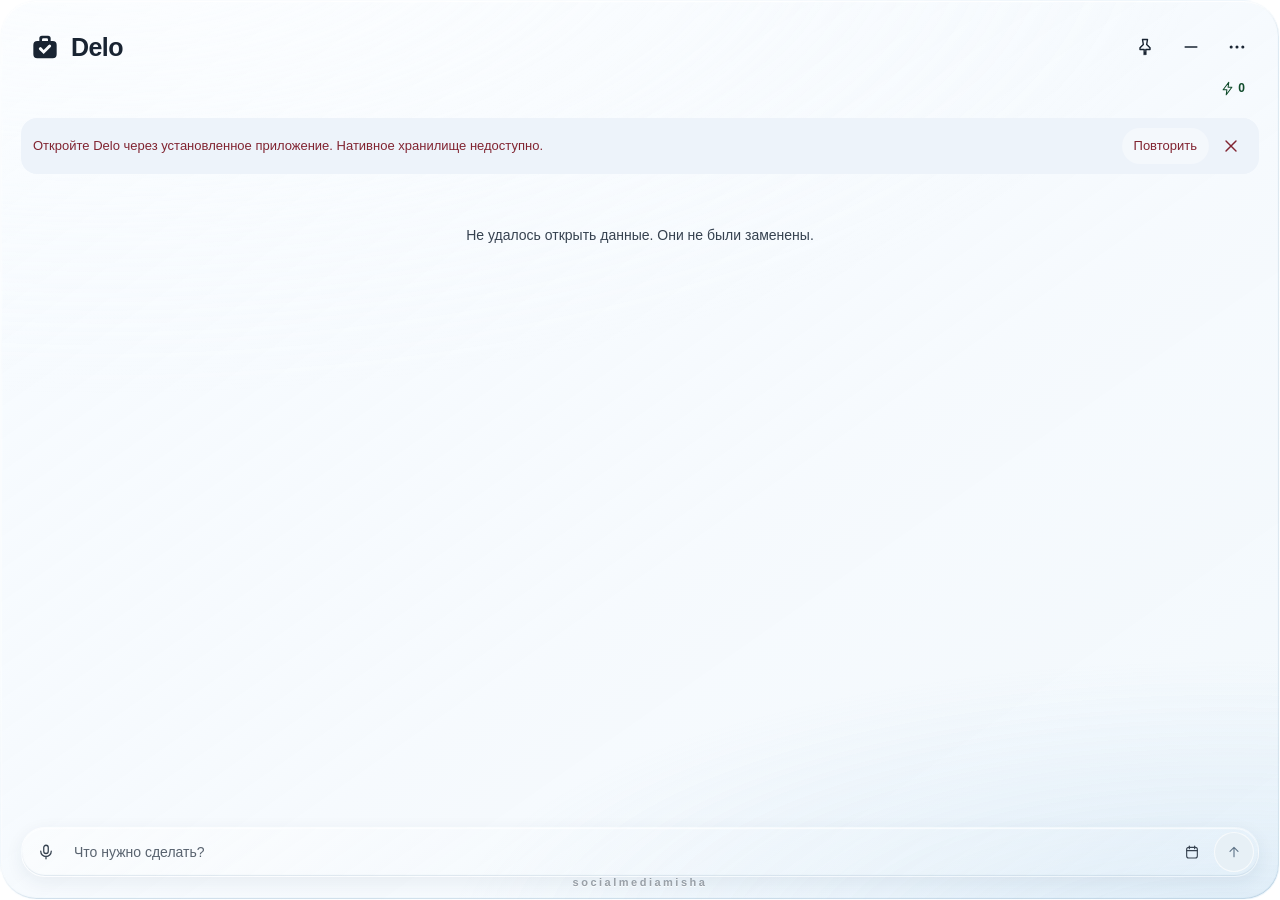
==== app/ui/index.html @ 3e01053a "Update the standalone build from inside the app (0.3.7) The Update button in settings now checks the" ====
<!doctype html>
<html lang="ru"><head><meta charset="utf-8"><meta name="viewport" content="width=device-width,initial-scale=1"><meta http-equiv="Content-Security-Policy" content="default-src 'self'; script-src 'self'; style-src 'self' 'unsafe-inline'; img-src 'self' data:; connect-src 'none'; object-src 'none'"><title>Delo</title><link rel="stylesheet" href="base.css"><link rel="stylesheet" href="task-controls.css"><link rel="stylesheet" href="app.css"></head><body>
<svg class="symbols" xmlns="http://www.w3.org/2000/svg" aria-hidden="true"><defs>
<symbol id="i-pin" viewBox="0 0 24 24"><path d="m9 3 6 0-1 6 4 4v2h-5v6l-1-2-1 2v-6H6v-2l4-4z"/></symbol><symbol id="i-unpin" viewBox="0 0 24 24"><path d="m9 3 6 0-1 6 4 4v2h-5v6l-1-2-1 2v-6H6v-2l4-4z"/><path d="M3.5 3.5l17 17"/></symbol>
<symbol id="i-plus" viewBox="0 0 24 24"><path d="M12 5v14M5 12h14"/></symbol>
<symbol id="i-play" viewBox="0 0 24 24"><path d="m9 5 10 7-10 7z"/></symbol>
<symbol id="i-pause" viewBox="0 0 24 24"><path d="M9 5v14M15 5v14"/></symbol>
<symbol id="i-stop" viewBox="0 0 24 24"><rect x="6" y="6" width="12" height="12" rx="1.5"/></symbol><symbol id="i-calendar" viewBox="0 0 24 24"><rect x="4" y="5" width="16" height="16" rx="3"/><path d="M8 3v4m8-4v4M4 10h16"/></symbol><symbol id="i-edit" viewBox="0 0 24 24"><path d="m15 4 5 5M4 20l5-1L20 8a2 2 0 0 0-4-4L5 15z"/></symbol><symbol id="i-trash" viewBox="0 0 24 24"><path d="M4 6h16M9 6V3h6v3M6 6l1 15h10l1-15M10 10v7m4-7v7"/></symbol><symbol id="i-check" viewBox="0 0 24 24"><path d="m5 12 4 4L19 6"/></symbol>
<symbol id="i-settings" viewBox="0 0 24 24"><path d="M4 7h7m4 0h5M4 17h5m4 0h7M13 4v6M9 14v6"/></symbol><symbol id="i-archive" viewBox="0 0 24 24"><path d="M4 8h16v12H4zM3 4h18v4H3M9 12h6"/></symbol>
<symbol id="i-more" viewBox="0 0 24 24"><circle cx="5" cy="12" r="1"/><circle cx="12" cy="12" r="1"/><circle cx="19" cy="12" r="1"/></symbol>
<symbol id="i-close" viewBox="0 0 24 24"><path d="m6 6 12 12M18 6 6 18"/></symbol>
<symbol id="i-arrow" viewBox="0 0 24 24"><path d="M12 19V5m-6 6 6-6 6 6"/></symbol>
<symbol id="i-sun" viewBox="0 0 24 24"><circle cx="12" cy="12" r="4"/><path d="M12 2v2m0 16v2M2 12h2m16 0h2M5 5l1 1m12 12 1 1M5 19l1-1M18 6l1-1"/></symbol>
<symbol id="i-moon" viewBox="0 0 24 24"><path d="M20 15A9 9 0 0 1 9 4a9 9 0 1 0 11 11Z"/></symbol>
<symbol id="i-bolt" viewBox="0 0 24 24"><path d="m14 2-9 12h6l-1 8 9-12h-6z"/></symbol>
<symbol id="i-chevron" viewBox="0 0 24 24"><path d="m6 9 6 6 6-6"/></symbol>
<symbol id="i-mic" viewBox="0 0 24 24"><rect x="9" y="3" width="6" height="11" rx="3"/><path d="M5 11a7 7 0 0 0 14 0M12 18v3"/></symbol>
<symbol id="i-timer" viewBox="0 0 24 24"><circle cx="12" cy="13.5" r="7.5"/><path d="M12 9.5v4l2.5 2M9.5 3h5M12 3v3"/></symbol>
<symbol id="i-minimize" viewBox="0 0 24 24"><path d="M5 12h14"/></symbol>
<symbol id="i-mark" viewBox="0 0 96 96"><path fill="currentColor" stroke="none" fill-rule="evenodd" d="M31 30V22q0-8 8-8h18q8 0 8 8v8h6q12 0 12 12v28q0 12-12 12H25q-12 0-12-12V42q0-12 12-12zm8 0v-4q0-4 4-4h10q4 0 4 4v4zm-8.18 26.18L44 69.36l21.18-21.18a4.5 4.5 0 0 0-6.36-6.36L44 56.64l-6.82-6.82a4.5 4.5 0 0 0-6.36 6.36z"/></symbol>
</defs></svg>

<main class="widget" id="widget" aria-label="Delo"><span class="quick-drag-zone quick-drag-top" data-label="moveQuick"></span><span class="quick-drag-zone quick-drag-right" data-label="moveQuick"></span><span class="quick-drag-zone quick-drag-bottom" data-label="moveQuick"></span><span class="quick-drag-zone quick-drag-left" data-label="moveQuick"></span>
<header class="widget-head" id="drag-handle"><h1><span class="lockup"><svg class="mark" aria-hidden="true"><use href="#i-mark"/></svg><b>Delo</b></span></h1><div class="head-actions"><button class="round" id="pin" data-label="pin" aria-pressed="false"><svg><use href="#i-pin"/></svg></button><button class="round" id="hide-widget" data-label="hide"><svg><use href="#i-minimize"/></svg></button><button class="round" id="settings-open" data-label="appMenu" aria-haspopup="menu" aria-expanded="false"><svg><use href="#i-more"/></svg></button></div></header>
<div class="subhead"><span id="today"></span><button class="reputation" id="reputation" data-label="reputation"><svg><use href="#i-bolt"/></svg><span id="score">0</span></button></div>
<div class="error" id="error" role="alert" hidden><span id="error-text"></span><button id="retry" data-text="retry"></button><button id="restore-backup" data-text="restoreBackup" hidden></button><button id="error-close" class="round" data-label="close"><svg><use href="#i-close"/></svg></button></div>
<div class="task-scroll" id="task-scroll"><p class="empty" id="empty" data-text="loading"></p></div>
<div id="undo-bar" class="undo-bar" hidden><span class="undo-countdown" role="timer"><svg viewBox="0 0 36 36" aria-hidden="true"><circle class="undo-track" cx="18" cy="18" r="15"/><circle id="undo-arc" cx="18" cy="18" r="15" pathLength="100"/></svg><span id="undo-seconds"></span></span><span class="undo-copy"><span id="undo-text"></span><span id="undo-hint"></span></span><button id="undo-delete" data-text="undo"></button></div>
<form class="inline-entry" id="entry"><label class="sr-only" for="task-input" data-text="newTask"></label><button class="entry-mic" id="voice-input" type="button" data-label="voice"><svg><use href="#i-mic"/></svg></button><textarea id="task-input" rows="1" maxlength="4000" data-placeholder="placeholder" autocomplete="off"></textarea><span id="due-hint" hidden><span id="due-hint-text" role="status"></span><button type="button" id="due-hint-clear" data-label="dueCancel"><svg><use href="#i-close"/></svg></button></span><span id="voice-status" hidden><span id="voice-message" role="status"></span><span id="voice-timer" aria-hidden="true"></span></span><button class="add" type="button" id="new-with-date" data-label="date"><svg><use href="#i-calendar"/></svg></button><button class="add send" id="add-task" data-label="add" disabled><svg><use href="#i-arrow"/></svg></button><button class="add" id="voice-cancel" type="button" data-label="cancel" hidden><svg><use href="#i-close"/></svg></button></form>
<div class="status sr-only" id="status" role="status" aria-live="polite"></div>
<div class="engraving" aria-hidden="true">socialmediamisha</div>
</main>
<dialog id="editor" aria-labelledby="editor-title"><form id="editor-form" class="capture-surface"><div class="capture-head"><h2 id="editor-title"></h2><button class="round" type="button" data-close data-label="close"><svg><use href="#i-close"/></svg></button></div><label class="sr-only" for="editor-input" data-text="taskTitle"></label><textarea id="editor-input" rows="2" maxlength="4000" required data-placeholder="placeholder"></textarea><div class="date-editor"><label for="due-input" data-text="date"></label><input id="due-input" type="date" min="1900-01-01" max="9999-12-31"><label for="time-input"><span data-text="timeShort"></span><span data-text="optional"></span></label><input id="time-input" type="time"><div class="date-presets"><button type="button" data-days="0" data-text="today"></button><button type="button" data-days="1" data-text="tomorrow"></button><button type="button" id="clear-date" data-text="noDate"></button></div><p id="zone-hint"></p></div><p class="error editor-error" id="editor-error" role="alert" hidden></p><div class="capture-foot"><span class="editor-shortcuts"><span data-text="enterSaveHint"></span><span data-text="enterNewlineHint"></span></span><button class="save" id="editor-save" data-text="save"></button></div></form></dialog>
<div id="app-menu" popover="manual" role="menu" data-label="actions"><button role="menuitem" type="button" id="open-archive"><svg aria-hidden="true"><use href="#i-archive"/></svg><span data-text="archive"></span></button><button role="menuitem" type="button" id="open-trash"><svg aria-hidden="true"><use href="#i-trash"/></svg><span data-text="trash"></span></button><button role="menuitem" type="button" id="open-time"><svg aria-hidden="true"><use href="#i-timer"/></svg><span data-text="timeSheet"></span></button><button role="menuitem" type="button" id="open-settings"><svg aria-hidden="true"><use href="#i-settings"/></svg><span data-text="settings"></span></button></div><div id="task-menu" popover="manual" role="menu" data-label="actions"><button role="menuitem" data-action="edit"><svg aria-hidden="true"><use href="#i-edit"/></svg><span data-text="edit"></span></button><button role="menuitem" data-action="date"><svg aria-hidden="true"><use href="#i-calendar"/></svg><span data-text="date"></span></button><button role="menuitem" data-action="work"><svg aria-hidden="true"><use href="#i-play"/></svg><span data-text="work"></span></button><button role="menuitem" data-action="pin" id="menu-pin"><svg aria-hidden="true"><use href="#i-pin"/></svg><span data-text="pinTask"></span></button><button role="menuitem" data-action="archive"><svg aria-hidden="true"><use href="#i-archive"/></svg><span data-text="archiveTask"></span></button></div>
<dialog id="settings" aria-labelledby="settings-title"><form class="trash-surface" id="settings-form"><div class="capture-head"><h2 id="settings-title" data-text="settings"></h2><button type="button" class="round" data-close data-label="close"><svg><use href="#i-close"/></svg></button></div><div class="settings-fields">
<label><span data-text="language"></span><span class="select-shell"><select name="language"><option value="ru">Русский</option><option value="uk">Українська</option><option value="en">English</option></select><svg class="select-chevron" aria-hidden="true"><use href="#i-chevron"/></svg></span></label>
<label><span data-text="theme"></span><span class="select-shell"><select name="theme"><option value="system" data-text="system"></option><option value="light" data-text="light"></option><option value="dark" data-text="dark"></option></select><svg class="select-chevron" aria-hidden="true"><use href="#i-chevron"/></svg></span></label>
<div class="settings-check-grid"><label class="check"><input type="checkbox" name="completionSound"><span data-text="completionSound"></span></label><label class="check"><input type="checkbox" name="overdueSound"><span data-text="overdueSound"></span></label><label class="check"><input type="checkbox" name="reducedMotion"><span data-text="reducedMotion"></span></label><label class="check"><input type="checkbox" name="autostart"><span data-text="autostart"></span></label><label class="check"><input type="checkbox" name="checkUpdates"><span data-text="checkUpdates"></span></label></div><p class="settings-data-status" id="startup-status" role="status" data-text="startupBlocked" hidden></p><p class="settings-data-status" id="update-status" role="status" hidden><span id="update-text"></span> <button type="button" class="link-button" id="open-release" data-text="updateInstall" hidden></button><progress id="update-progress" class="update-progress" max="100" value="0" hidden></progress></p>
<label><span data-text="remindAsk"></span><span class="select-shell"><select name="remindMinutes"><option value="5" data-text="remind5"></option><option value="15" data-text="remind15"></option><option value="30" data-text="remind30"></option><option value="60" data-text="remind60"></option><option value="0" data-text="remindNever"></option></select><svg class="select-chevron" aria-hidden="true"><use href="#i-chevron"/></svg></span></label>
<label><span data-text="idleAsk"></span><span class="select-shell"><select name="idleMinutes"><option value="5" data-text="idle5"></option><option value="15" data-text="idle15"></option><option value="30" data-text="idle30"></option><option value="60" data-text="idle60"></option><option value="0" data-text="idleNever"></option></select><svg class="select-chevron" aria-hidden="true"><use href="#i-chevron"/></svg></span></label>
<label><span data-text="autoArchive"></span><span class="select-shell"><select name="autoArchive"><option value="all" data-text="all"></option><option value="dated" data-text="dated"></option><option value="undated" data-text="undated"></option><option value="off" data-text="off"></option></select><svg class="select-chevron" aria-hidden="true"><use href="#i-chevron"/></svg></span></label><label><span data-text="archiveDays"></span><span class="select-shell"><select name="archiveDays"><option value="1">1</option><option value="7">7</option><option value="30">30</option><option value="90">90</option></select><svg class="select-chevron" aria-hidden="true"><use href="#i-chevron"/></svg></span></label>
<label><span data-text="listShortcut"></span><input name="listShortcut" class="shortcut-recorder" readonly required aria-describedby="shortcut-hint"></label><label><span data-text="quickShortcut"></span><input name="quickShortcut" class="shortcut-recorder" readonly required aria-describedby="shortcut-hint"></label><label><span data-text="timerShortcut"></span><input name="timerShortcut" class="shortcut-recorder" data-optional readonly aria-describedby="timer-shortcut-hint"></label><p class="shortcut-hint" id="timer-shortcut-hint" data-text="timerShortcutHint"></p><p class="shortcut-hint" id="shortcut-hint" data-text="shortcutHint"></p>
<div class="settings-data" role="group" aria-labelledby="data-title"><span id="data-title" data-text="dataTitle"></span><div class="settings-data-actions"><button type="button" id="export-data" data-text="exportData"></button><button type="button" id="import-data" data-text="importData"></button></div><input type="file" id="import-file" accept=".json,application/json" hidden><p class="settings-data-status" id="data-status" role="status" hidden></p></div>
<p class="settings-data-status"><button type="button" class="link-button" id="open-privacy" data-text="privacyPolicy"></button></p></div><p class="error" id="settings-error" role="alert" hidden></p><div class="capture-foot"><button class="save" data-text="closeSheet"></button></div></form></dialog>
<dialog id="collection" aria-labelledby="collection-title"><div class="trash-surface"><div class="capture-head"><h2 id="collection-title"></h2><button class="round" data-close data-label="close"><svg><use href="#i-close"/></svg></button></div><label class="sr-only" for="collection-search" data-text="search"></label><input id="collection-search" type="search" maxlength="200" autocomplete="off" spellcheck="false" data-placeholder="search"><p class="trash-note" id="collection-note"></p><div id="collection-list"></div><div class="collection-foot" id="collection-foot" hidden><button type="button" id="clear-trash" data-text="clearTrash"></button></div></div></dialog>
<dialog id="history" aria-labelledby="history-title"><div class="trash-surface"><div class="capture-head"><h2 id="history-title" data-text="reputation"></h2><button class="round" data-close data-label="close"><svg><use href="#i-close"/></svg></button></div><dl class="reputation-rules"><div><dt data-text="repOnTime"></dt><dd class="gain">+5</dd></div><div><dt data-text="repLate"></dt><dd class="gain">+2</dd></div><div><dt data-text="repOverdue"></dt><dd class="loss">&minus;2</dd></div><div><dt data-text="repOverdueWeek"></dt><dd class="loss">&minus;1</dd></div><div><dt data-text="repUndo"></dt><dd class="neutral" data-text="repUndoValue"></dd></div></dl><div id="history-list"></div></div></dialog>
<dialog id="time-sheet" aria-labelledby="time-title"><div class="trash-surface"><div class="capture-head"><h2 id="time-title" data-text="timeSheet"></h2><button class="round" data-close data-label="close"><svg><use href="#i-close"/></svg></button></div><div class="time-totals"><div class="time-total"><span data-text="today"></span><b id="time-today"></b></div><div class="time-total"><span data-text="week"></span><b id="time-week"></b></div></div><div id="time-list"></div><p class="trash-note" id="time-before" hidden></p></div></dialog>
<dialog id="confirmation" aria-labelledby="confirmation-title"><div class="trash-surface confirm-surface"><div class="capture-head"><h2 id="confirmation-title" data-text="confirmAction"></h2><button class="round" type="button" id="confirmation-close" data-label="close"><svg><use href="#i-close"/></svg></button></div><p id="confirmation-message"></p><div class="confirm-actions"><button type="button" id="confirmation-cancel" data-text="cancel"></button><button type="button" id="confirmation-accept"></button></div></div></dialog>
<script type="module" src="app.mjs"></script></body></html>
---- app/ui/base.css ----
:root{font-family:'Segoe UI Variable','Segoe UI',sans-serif;color:#192432;background:#f7f8fa;font-synthesis:none;--ink:#192432;--muted:#364250;--success:#104b2b;--danger:#812431;--focus:#005fcc;--line:#21324718;--small-surface:#ffffff5c;--popover:#edf3fa}
*{box-sizing:border-box}body{margin:0}button,input,textarea{font:inherit}button{cursor:pointer;color:inherit}button,a,input{ -webkit-tap-highlight-color:transparent}svg{width:20px;height:20px;fill:none;stroke:currentColor;stroke-width:1.7;stroke-linecap:round;stroke-linejoin:round;flex-shrink:0}.symbols{position:absolute;width:0;height:0;overflow:hidden}button{border:0}button:focus-visible,a:focus-visible{outline:3px solid var(--focus);outline-offset:4px}button:disabled{opacity:.4;cursor:default}a{color:inherit}.presentation{max-width:1440px;margin:auto;display:flex;align-items:center;justify-content:space-between;padding:24px 40px;font-size:13px}.presentation a{text-decoration:none}.brand{font-weight:650}.brand>span:last-child{font-size:12px;color:#65717d;font-weight:400;letter-spacing:0}main{max-width:1440px;margin:auto;padding:0 16px}.stage{height:740px;position:relative;isolation:isolate;overflow:hidden;border-radius:28px;background:linear-gradient(130deg,#aac8da,#528cb3 45%,#acbbc8)}#optics{position:absolute;inset:0;width:100%;height:100%;z-index:-1}.intro{position:absolute;top:175px;left:7%;width:35%;color:#fff;text-shadow:0 2px 24px #17344970}.edition{font-size:13px;font-weight:500}.intro h1{font-size:clamp(34px,4.2vw,58px);line-height:1.1;letter-spacing:-2px;font-weight:600;margin:20px 0}.intro p{font-size:17px;line-height:1.55;color:#fff;margin:0 0 34px}.launch{border-radius:26px;height:48px;display:flex;gap:8px;align-items:center;padding:0 20px;background:#ffffffcf;color:#24394e;box-shadow:inset 0 1px #fff,0 6px 20px #1234;font-size:14px;font-weight:600;text-shadow:none;transition:transform 160ms}.launch:active{transform:scale(.97)}.shortcut{font-size:12px;margin-top:13px;color:#f1f6fb}.widget{position:absolute;right:8%;top:52px;width:376px;height:584px;border-radius:36px;padding:24px 20px 18px;color:var(--ink);display:flex;flex-direction:column;background:linear-gradient(145deg,#eff7ffb0,#eef5ff94);box-shadow:0 24px 48px #112b4d29,inset 0 1px 1px #fff9,inset 0 -1px 1px #fff7;border:1px solid #ffffff66}.optics-ready .widget,.optics-ready .capture-surface{background:transparent;box-shadow:none;border-color:transparent}.widget-head{display:flex;align-items:center;justify-content:space-between;padding-left:8px;flex-shrink:0}.widget-head h2{line-height:1.2;margin:0}.head-actions{display:flex;gap:2px}.round{width:44px;height:44px;display:grid;place-items:center;border-radius:50%;background:transparent;transition:background 160ms,box-shadow 160ms}.round:hover{background:var(--small-surface)}.round[aria-pressed=true]{color:var(--focus);background:var(--small-surface);box-shadow:inset 0 1px #fff8}.subhead{display:flex;align-items:center;justify-content:space-between;margin:3px 8px 18px;font-size:12px;color:var(--muted)}.reputation{display:flex;gap:3px;align-items:center;color:var(--success);font-weight:650;font-variant-numeric:tabular-nums}.reputation svg{width:15px;height:15px}.task-scroll{min-height:0;overflow:auto;flex:1;scrollbar-width:thin;scrollbar-color:#62738744 transparent;padding:0 4px}.task-group{margin-bottom:12px}.task-group:has(.task) h3{display:flex}.task-group:not(:has(.task)){display:none}.task-group h3{font-size:12px;font-weight:650;margin:0;padding:0 5px 3px;color:var(--muted);align-items:center;gap:7px}.task-group h3 span{opacity:.7;font-weight:400}.task-group h3.late-label{color:var(--danger)}.task-group h3.done-label{color:var(--success)}.task{display:grid;grid-template-columns:36px minmax(0,1fr) 44px;align-items:center;gap:3px;min-height:57px;border-radius:14px}.task:hover{background:#8ba3bc12}.complete{height:44px;width:36px;background:none;display:grid;place-items:center;padding:0}.circle{width:20px;height:20px;border-radius:50%;border:1.4px solid #6d829b;display:grid;place-items:center;transition:background 200ms,border-color 200ms,box-shadow 200ms}.circle svg{width:14px;height:14px;stroke-width:2.5;opacity:0;transform:scale(.6);transition:transform 220ms,opacity 220ms}.task-copy{min-width:0}.task-title{font-size:15px;line-height:1.4;font-weight:500;overflow-wrap:anywhere;white-space:pre-wrap}.task-detail{font-size:12px;line-height:1.4;margin-top:3px;color:var(--muted);font-variant-numeric:tabular-nums}.late .task-title,.late .task-detail{color:var(--danger)}.late .circle{border-color:var(--danger)}.done .task-title{color:var(--success);text-decoration:line-through;text-decoration-thickness:1px}.done .task-detail,.reward{color:var(--success)}.reward{font-size:12px;text-align:center;font-variant-numeric:tabular-nums}.done .circle{background:var(--success);border-color:var(--success);color:#fff}.done .circle svg{opacity:1;transform:scale(1)}.timer{height:44px;width:44px;background:none;border-radius:50%;color:var(--muted);display:grid;place-items:center}.timer svg{width:17px;height:17px}.timer:hover,.timer[aria-pressed=true]{background:var(--small-surface);color:var(--focus)}.done .timer{visibility:hidden}.inline-entry{flex-shrink:0;display:flex;align-items:flex-end;gap:4px;min-height:48px;margin-top:14px;padding:2px 5px 2px 12px;border-radius:24px;background:var(--small-surface);border:1px solid #ffffff5c;box-shadow:inset 0 1px 2px #fff4,0 3px 10px #1738530a;transition:box-shadow 180ms}/* Inset ring hugging the capsule instead of a 3px outline floating 2px outside it:
   :focus-within also fires on a mouse click, and a hard detached ring around the whole
   field is a browser default look, not this material's. */
.inline-entry:focus-within{box-shadow:inset 0 0 0 2px var(--focus),inset 0 1px 2px #fff4,0 3px 10px #1738530a}.inline-entry>svg{width:17px;color:var(--muted)}input,textarea{color:var(--ink)}
/* Textarea, not input: Shift+Enter has to produce a line break. Grows with the text
   up to ~4 lines (JS sets the height), then scrolls. */
.inline-entry textarea{min-width:0;width:100%;outline:none;background:none;border:0;font-size:13px;line-height:1.5;padding:12px 2px;resize:none;overflow-y:auto;max-height:92px;scrollbar-width:thin}
.inline-entry textarea::placeholder{color:var(--muted)}.add{width:44px;height:44px;flex-shrink:0;border-radius:50%;display:grid;place-items:center;background:transparent;color:var(--muted)}.add:hover{background:#ffffff50;color:var(--focus)}.add svg{width:16px}.widget-foot{display:flex;justify-content:space-between;font-size:12px;color:var(--muted);padding:12px 8px 0;flex-shrink:0}.bottom-controls{position:absolute;bottom:25px;left:0;right:0;display:flex;justify-content:center;gap:12px;align-items:center}.theme-switch{display:flex;padding:4px;border:1px solid #ffffff8a;border-radius:28px;background:#20365269;backdrop-filter:blur(14px);box-shadow:inset 0 1px 1px #fff6,0 6px 24px #16305020}.theme-switch button{display:flex;align-items:center;gap:8px;padding:0 17px;height:44px;border-radius:24px;background:none;color:#fff;font-size:13px;transition:background 200ms,box-shadow 200ms}.theme-switch svg{width:16px}.theme-switch button[aria-pressed=true]{background:#f8fcff;color:#233b52;box-shadow:0 2px 8px #10284628,inset 0 1px #fff}.background-switch{height:44px;background:#20365285;color:#fff;border:1px solid #fff5;border-radius:24px;padding:0 18px;font-size:13px;backdrop-filter:blur(12px)}.settings{position:absolute;right:20px;top:76px;width:250px;padding:20px;border-radius:22px;background:var(--popover);box-shadow:0 12px 40px #142a4540;border:1px solid #ffffff70;z-index:3}.settings strong{font-size:14px}.settings label{display:flex;align-items:center;gap:10px;font-size:13px;margin-top:18px}.settings input{width:17px;height:17px;accent-color:var(--focus)}.settings p{font-size:12px;color:var(--muted);line-height:1.6;margin-bottom:0}.toast{position:absolute;left:50%;bottom:94px;transform:translate(-50%,8px);background:var(--popover);color:var(--ink);padding:12px 20px;border-radius:20px;font-size:13px;opacity:0;pointer-events:none;transition:opacity 180ms,transform 180ms;box-shadow:0 8px 26px #1233;z-index:4;max-width:90%;text-align:center}.toast.visible{opacity:1;transform:translate(-50%,0)}dialog{border:0;padding:0;background:transparent;color:var(--ink);width:min(560px,calc(100% - 32px));overflow:visible;outline:none}dialog::backdrop{background:#172c4338;backdrop-filter:blur(5px)}.capture-surface{padding:18px 24px 24px;border-radius:32px;background:var(--popover);border:1px solid #ffffff99;box-shadow:0 24px 80px #081d4455}.optics-ready .capture-surface{background:var(--popover);border:1px solid #fff7;box-shadow:inset 0 1px 1px #fff7,0 24px 80px #081d4455}dialog[open]{animation:capture-in 240ms cubic-bezier(.2,.8,.2,1)}.capture-head{display:flex;justify-content:space-between;align-items:center;font-size:13px;color:var(--muted)}#capture-input{display:block;width:100%;outline:none;border:0;background:none;font-size:23px;line-height:1.4;padding:14px 0 24px;letter-spacing:-.5px;resize:none;overflow-y:auto;max-height:172px;scrollbar-width:thin}#capture-input::placeholder{color:var(--muted)}#capture-input:focus-visible{box-shadow:0 3px var(--focus)}.capture-foot{display:flex;align-items:center;justify-content:space-between;gap:12px;margin-top:14px;font-size:12px;color:var(--muted)}.save{height:44px;display:flex;align-items:center;gap:8px;background:var(--focus);color:white;border-radius:22px;padding:0 16px}.save svg{width:15px}.notes{display:grid;grid-template-columns:1.4fr 1fr 1fr;gap:35px;padding:24px;color:#596775;font-size:12px;line-height:1.6}.notes p{margin:0}.notes strong{color:#28384a;font-weight:600}.sr-only{position:absolute;width:1px;height:1px;padding:0;margin:-1px;overflow:hidden;clip:rect(0,0,0,0);white-space:nowrap;border:0}
body.dark{--ink:#f5f7fc;--muted:#c1cad8;--success:#94e4b5;--danger:#ffb4be;--focus:#98caff;--line:#ffffff18;--small-surface:#ffffff16;--popover:#24384e}body.dark .widget{background:#182332c7}body.dark.optics-ready .widget{background:transparent}body.dark .done .circle{color:#123d26}body.dark .save{color:#112e4f}body.dark .circle{border-color:#b3c3d5}body.dark .late .circle{border-color:var(--danger)}body.dark .done .circle{border-color:var(--success)}body.dark .inline-entry{border-color:#ffffff20}
@keyframes capture-in{from{opacity:0;transform:scale(.96) translateY(8px)}to{opacity:1;transform:none}}@keyframes completed{50%{box-shadow:0 0 0 6px #64b98626}}.just-completed .circle{animation:completed 300ms ease-out}
@media(max-width:1000px){.widget{right:5%}.intro{left:5%;width:32%}.intro h1{font-size:42px}.intro p{font-size:15px}}@media(max-width:760px){.presentation{padding:20px}.brand>span:last-child{display:none}.stage{height:930px}.intro{top:28px;left:24px;width:calc(100% - 48px)}.edition{font-size:12px}.intro h1{font-size:32px;margin:10px 0;letter-spacing:-1px}.intro h1 br{display:initial}.intro p{display:none}.launch{height:44px;margin-top:14px}.shortcut{margin-top:7px}.widget{top:235px;right:50%;transform:translateX(50%);width:min(376px,calc(100% - 28px));height:590px;padding:22px 16px 18px}.notes{grid-template-columns:1fr;gap:12px;padding:20px 8px}.bottom-controls{gap:8px;bottom:30px}.theme-switch button{padding:0 12px;font-size:12px}.background-switch{padding:0 12px;font-size:12px}.toast{bottom:100px}}@media(prefers-reduced-motion:reduce){*,*::before,*::after{animation:none!important;transition:none!important}}body.reduced *,body.reduced *::before,body.reduced *::after{animation:none!important;transition:none!important}
.inline-entry textarea::placeholder{opacity:.82}
.capture-surface{position:relative;isolation:isolate;overflow:hidden}.capture-optics{position:absolute;inset:0;width:100%;height:100%;border-radius:32px;z-index:-1;display:none}.capture-surface.has-optics{background:transparent}.has-optics .capture-optics{display:block}.task{grid-template-columns:44px minmax(0,1fr) 44px}.complete{width:44px}
---- app/ui/task-controls.css ----
/* Task controls share the established glass geometry and semantic theme tokens. */
:root{--work:#785007;--work-surface:#d7971720;--menu-surface:#edf4fbeb;--archive:#8a5a12}
body.dark{--work:#ffdb80;--work-surface:#ffc34d16;--menu-surface:#203348ed;--archive:#f0c07a}
[hidden]{display:none!important}
/* Lockup: vector mark + wordmark in the interface face. Mark is optically 14% over
   cap height and 8% under the baseline; gap is 0.32 of cap height. */
.lockup{display:inline-flex;align-items:center;gap:10px;color:inherit}
.lockup b{font-weight:650;letter-spacing:-.022em;line-height:1;font-size:25px}
.mark{width:32px;height:32px;fill:currentColor;stroke:none}
.brand .lockup b{font-size:20px}.brand .mark{width:26px;height:26px}
.brand .lockup{gap:8px;color:#182b3a}
.brand{display:flex;align-items:center;gap:20px}.brand>span:not(.lockup){margin:0}
.widget-head h2{display:flex;align-items:center;margin:0;min-height:44px}
.inline-entry{padding-left:18px}
/* Send arrow carries the enabled/disabled state: flat and muted with an empty field,
   filled with the action colour as soon as there is something to add. */
.add.send{transition:none;contain:paint;transform:translateZ(0);backface-visibility:hidden}
.add.send:disabled{opacity:.55;color:var(--muted);background:transparent}
.add.send:enabled{background:var(--focus);color:#fff;box-shadow:0 2px 8px #12345424}
.add.send:enabled:hover{background:var(--focus);color:#fff;filter:brightness(1.12)}
body.dark .add.send:enabled{color:#112e4f}
.widget{padding-bottom:22px}.task{grid-template-columns:44px minmax(0,1fr) 88px;column-gap:2px;row-gap:0;padding-bottom:3px}
.task-actions{display:flex;align-items:center}.task-actions .timer,.task-more{width:44px;height:44px;border-radius:22px;background:transparent;display:grid;place-items:center;color:var(--muted);padding:0}
.task-more svg{width:18px;height:18px}.task-more:hover,.task-more[aria-expanded=true]{background:var(--small-surface);color:var(--ink)}
/* Padding moved off .task-copy onto the two buttons: both grow past the 24px
   minimum without changing row height. 44px for these two lives in the … menu. */
.task-title{width:100%;text-align:left;border:0;background:none;padding:7px 0 3px;color:inherit;line-height:1.4;font-size:15px;font-weight:500;cursor:pointer}
.task-title:hover{text-decoration:underline;text-decoration-color:#8d9dae88;text-underline-offset:3px}
.deadline{display:block;width:100%;text-align:left;border:0;background:none;padding:3px 0 7px;font-size:12px;line-height:1.45;color:var(--muted);min-height:32px;cursor:pointer}
.deadline:hover{color:var(--focus)}.late .deadline{color:var(--danger)}.done .deadline{color:var(--success)}
.in-work .task-title{color:var(--work)}.in-work .circle{border-color:var(--work);box-shadow:0 0 0 3px var(--work-surface)}
.work-strip{grid-column:2/-1;display:flex;align-items:center;gap:8px;min-height:32px;padding:3px 6px 3px 10px;margin:0 2px 8px 0;border-radius:14px;color:var(--muted);background:#6c88a00b}
.in-work .work-strip{background:var(--work-surface);color:var(--work)}
.work-status{font-size:12px;line-height:1.4;margin-right:auto}.elapsed{font-size:12px;letter-spacing:.1px;font-variant-numeric:tabular-nums;white-space:nowrap}
/* Visual stays 36px so the work strip keeps its height; the tap area is 44. */
.stop-work{position:relative;display:grid;place-items:center;flex-shrink:0;width:36px;height:36px;padding:0;background:transparent;color:inherit;border-radius:12px}
.stop-work::after{content:'';position:absolute;inset:-4px}
.stop-work svg{width:16px;height:16px;fill:currentColor;stroke-width:0}.stop-work:hover{background:#a9771824}
/* П16: the strip's glyphs are filled, but pause is drawn as two lines with no area to fill; without its own stroke it disappears. */
.stop-work use[href="#i-pause"]{stroke-width:3}
.task-group h3.upcoming-label{color:var(--muted)}.task-group h3.done-label{color:var(--success)}
#app-menu,#task-menu{position:fixed;inset:auto;margin:0;width:256px;max-width:calc(100vw - 16px);padding:6px;border:1px solid #ffffff8a;border-radius:22px;background:var(--menu-surface);color:var(--ink);backdrop-filter:blur(20px) saturate(1.3);box-shadow:0 12px 35px #14264038,inset 0 1px 1px #fff7}
#app-menu:popover-open,#task-menu:popover-open{animation:menu-in 180ms cubic-bezier(.2,.8,.2,1)}
#app-menu button,#task-menu button{width:100%;display:flex;align-items:center;gap:12px;text-align:left;border-radius:16px;background:none;min-height:44px;padding:10px 12px;font-size:13px;color:inherit}
#app-menu button svg{width:18px;height:18px}#task-menu button svg{width:18px;height:18px}/* The app menu was generalised into the base row rule but never into this one, so it
   had no pointer state at all and an item could be chosen by accident. The tint is
   also stronger than the old 8.6% white: at that level the row under the cursor was
   barely distinguishable from the one above it. */
#app-menu button:hover,#app-menu button:focus-visible,
#task-menu button:hover,#task-menu button:focus-visible{background:color-mix(in srgb,var(--focus) 16%,transparent)}
#app-menu button:active,#task-menu button:active{background:color-mix(in srgb,var(--focus) 26%,transparent)}#task-menu .delete-action{color:var(--danger)}
.date-editor{padding:8px 0 4px;display:grid;grid-template-columns:1fr 1fr;gap:12px;align-items:center}
.date-editor label{font-size:13px;font-weight:600}.date-editor label span{display:block;font-size:12px;font-weight:400;color:var(--muted);margin-top:3px}
#due-input{width:100%;min-width:0;min-height:44px;padding:8px 10px;border:1px solid #ffffff75;border-radius:13px;background:var(--small-surface);color:var(--ink);font-size:13px;outline:none;color-scheme:light}
body.dark #due-input{color-scheme:dark}#due-input:focus-visible{outline:3px solid var(--focus);outline-offset:2px}
.date-presets{grid-column:1/-1;display:flex;gap:8px}.date-presets button{min-height:44px;padding:0 14px;border-radius:22px;border:1px solid #ffffff60;background:var(--small-surface);font-size:12px;color:var(--ink);transition:background 160ms,box-shadow 160ms,border-color 160ms,color 160ms}
.date-presets button:hover{box-shadow:inset 0 1px 2px #fff8}
/* Selected preset is a raised glass pebble over the track, the way a segmented control
   reads — not a solid accent fill, which would compete with the primary Save button.
   Weight and material carry the state alongside colour. */
.date-presets button[aria-pressed=true]{background:#ffffffe0;border-color:#ffffffc4;color:var(--ink);font-weight:600;box-shadow:inset 0 1px 1px #fff,0 2px 8px #1630501f}
body.dark .date-presets button[aria-pressed=true]{background:#98caff29;border-color:#98caff5c;box-shadow:inset 0 1px 1px #ffffff3d,0 2px 8px #08121e38}
#capture-input{padding-bottom:16px}.capture-foot{border-top:1px solid #8d9dae22;padding-top:16px;margin-top:16px}
/* In the widget flow above the entry field, not floating over it: showing the bar
   shrinks the scroll area instead of covering the input. */
.undo-bar{flex-shrink:0;margin-top:10px;padding:6px 6px 6px 16px;border-radius:22px;background:var(--menu-surface);color:var(--ink);border:1px solid #ffffff80;box-shadow:0 4px 16px #18345021;display:flex;gap:12px;align-items:center;font-size:12px}
.undo-copy{flex:1;min-width:0;display:grid;gap:3px}#undo-text{min-width:0;overflow:hidden;text-overflow:ellipsis;white-space:nowrap}#undo-hint{font-size:11px;color:var(--muted)}.undo-bar button{flex-shrink:0;min-height:44px;border-radius:22px;padding:0 14px;background:var(--small-surface);color:var(--focus);font-weight:600}
.undo-bar{padding-left:10px;gap:9px;overflow:hidden}.undo-countdown{position:relative;display:grid;place-items:center;width:32px;height:32px;flex-shrink:0;color:var(--focus);font-variant-numeric:tabular-nums;font-weight:650;font-size:12px}
.undo-countdown svg{position:absolute;inset:0;width:100%;height:100%;fill:none;stroke:currentColor;stroke-width:2;transform:rotate(-90deg)}.undo-track{opacity:.15}#undo-arc{stroke-dasharray:100;stroke-dashoffset:0;stroke-linecap:round}
.task-scroll{position:relative}.task-exit{position:absolute;pointer-events:none;z-index:1;margin:0}
/* Press feedback changes the visual without shifting the surrounding layout. */
.round,.add,.launch,.save,.task-more,.timer,.stop-work,.date-presets button,.theme-switch button,.background-switch,.undo-bar button,.trash-row button,.trash-open{transition:scale 140ms cubic-bezier(.2,.8,.2,1),background 180ms,color 180ms,box-shadow 180ms}
button:active:not(:disabled){scale:.96}.round:active,.task-more:active,.timer:active,.stop-work:active{scale:.9}
.task,.circle{transition:background-color 180ms,color 180ms,border-color 180ms,box-shadow 180ms}.settings:not([hidden]){animation:menu-in 200ms cubic-bezier(.2,.8,.2,1)}
.trash-open{display:flex;align-items:center;gap:10px;min-height:44px;width:100%;margin-top:18px;padding:8px 12px;border-radius:16px;background:var(--small-surface);font-size:13px}.trash-open svg{width:18px;height:18px}.trash-open span{margin-left:auto}
.trash-surface{padding:20px 24px 24px;border:1px solid #ffffff80;border-radius:28px;background:var(--menu-surface);backdrop-filter:blur(20px);box-shadow:0 24px 70px #081d4444}.trash-surface h2{font-size:20px;margin:0;color:var(--ink)}.trash-note,#trash-empty{font-size:13px;line-height:1.5;color:var(--muted)}#trash-list{max-height:50vh;overflow:auto}.trash-row{display:flex;align-items:center;gap:12px;padding:12px 0;border-top:1px solid var(--line)}.trash-row>span{flex:1;min-width:0;white-space:pre-wrap;overflow-wrap:anywhere;font-size:14px}.trash-row button{min-height:44px;padding:0 12px;border-radius:18px;background:var(--small-surface);color:var(--focus);font-size:12px}
body.reduced button:active{scale:1}
@keyframes menu-in{from{opacity:0;transform:translateY(-4px) scale(.98)}to{opacity:1;transform:none}}
@media(max-width:760px){.task-title{font-size:14px}.work-strip{gap:4px}.date-presets{gap:6px}.date-presets button{padding:0 12px}}
@media(prefers-reduced-motion:reduce){#task-menu:popover-open{animation:none}button:active:not(:disabled){scale:1}}

/* Archive is the only item in this menu that takes the task out of the list, so it sits in
   its own group below a hairline and carries its own colour. It is deliberately a duller,
   browner amber than --work: that token means "in progress" on task rows, and the two are
   visible at the same time while the menu is open. */
#task-menu [data-action=archive]{position:relative;margin-top:7px;color:var(--archive)}
#task-menu [data-action=archive]::before{content:'';position:absolute;left:12px;right:12px;top:-4px;height:1px;background:var(--line)}
#app-menu{width:212px}

/* F03: the away question replaces the stop button inside the same strip, so the row keeps
   its height and the list does not move. The answers are shorter than the 36 px stop button,
   so the strip holds the height the button gave it (42 px). */
.work-strip.idle-question{min-height:42px}
.idle-question .work-status{white-space:nowrap;overflow:hidden;text-overflow:ellipsis;min-width:0}
.idle-answer{height:26px;padding:0 10px;border-radius:13px;background:none;color:var(--work);font-size:12px;font-weight:600;flex-shrink:0}
.idle-answer:hover{background:#ffffff40}
.idle-subtract{background:var(--work);color:#fff}
body.dark .idle-subtract{color:#1d1406}
.idle-subtract:hover{background:var(--work);filter:brightness(1.12)}
---- app/ui/app.css ----
/* The native D3D layer supplies desktop optics. WebView contains sharp controls only. */
:root{background:transparent;color-scheme:light}html,body{width:100%;height:100%;overflow:hidden;background:transparent}body.dark{color-scheme:dark}.widget{position:relative;inset:auto;transform:none;margin:0;width:100%;height:100%;max-width:none;border:0;border-radius:36px;background:transparent;box-shadow:none;padding:24px 20px 22px;overflow:hidden}body.dark .widget{background:transparent}.widget-head{touch-action:none;user-select:none}.widget-head h1{margin:0;font-size:25px;display:flex;align-items:center;min-height:44px}.reputation{background:none;min-height:32px;border-radius:16px;padding:4px 6px}.subhead{margin-bottom:14px}.task-title{font-size:15px}.task-group h2{font-size:12px;margin:10px 5px 4px;font-weight:650;color:var(--muted)}.task-group h2.late-label{color:var(--danger)}.task-group h2.done-label{color:var(--success)}.task-group h2 span{font-weight:400;margin-left:6px}.task-group:not(:has(.task)){display:none}.task-title:focus-visible,.deadline:focus-visible{outline-offset:0}.late .task-title{color:var(--ink)}.in-work .task-title{color:var(--work)}.done .task-title{color:var(--success)}.empty{font-size:14px;line-height:1.6;color:var(--muted);padding:36px 16px;text-align:center}.deadline{min-height:28px}.task-scroll{overscroll-behavior:contain}.error{display:flex;align-items:center;gap:6px;flex-wrap:wrap;padding:10px 12px;border-radius:16px;background:var(--popover);color:var(--danger);font-size:13px;line-height:1.45;flex-shrink:0;max-height:32vh;overflow:auto}.error>span{flex:1;min-width:120px}.error button:not(.round){min-height:36px;padding:4px 12px;border-radius:18px;background:var(--small-surface)}.error .round{width:32px;height:32px}.inline-entry textarea{font-size:14px}.status{pointer-events:none}dialog{width:calc(100% - 24px);max-height:calc(100% - 24px);overflow:auto;border-radius:28px;overscroll-behavior:contain}dialog::backdrop{background:#172c436b;backdrop-filter:none}.capture-surface,.trash-surface{padding:14px 18px 18px;border-radius:28px;background:var(--menu-surface);backdrop-filter:none}.capture-head{gap:8px}.capture-head h2{font-size:18px;margin:0;color:var(--ink)}#editor-input{display:block;width:100%;min-height:90px;max-height:28vh;margin:10px 0;padding:10px 2px;font-size:19px;line-height:1.45;border:0;border-bottom:1px solid var(--line);background:transparent;resize:none;overflow:auto}textarea:focus-visible,input:focus-visible,select:focus-visible{outline:3px solid var(--focus);outline-offset:2px}#time-input{width:100%;min-width:0;min-height:44px;padding:8px 10px;border:1px solid var(--line);border-radius:13px;background:var(--small-surface)}#due-input{color-scheme:inherit;border-color:var(--line)}.date-editor{gap:8px}.date-presets{flex-wrap:wrap}.date-presets button{flex:1;padding:0 10px}.capture-foot{gap:8px;align-items:center}.capture-foot>span{max-width:65%;font-size:11px;line-height:1.5}.capture-foot button:not(.save){min-height:44px;padding:0 14px;border-radius:22px;background:var(--small-surface)}#zone-hint{grid-column:1/-1;font-size:11px;color:var(--muted);margin:0;overflow-wrap:anywhere}.settings-fields{display:grid;gap:14px;padding-top:14px}.settings-fields label{display:grid;gap:6px;font-size:13px;line-height:1.4}.settings-fields .check{display:flex;align-items:center;gap:10px;min-height:32px}.check input{width:18px;height:18px;accent-color:var(--focus)}.settings-fields select,.settings-fields input:not([type=checkbox]){min-width:0;width:100%;height:44px;border:1px solid var(--line);border-radius:12px;padding:0 10px;background:var(--popover);color:var(--ink)}.settings-links{display:flex;gap:8px;margin-top:18px}.settings-links button{flex:1;min-height:44px;border-radius:18px;background:var(--small-surface)}#task-menu{max-height:calc(100vh - 16px);overflow:auto;z-index:10}#task-menu:popover-open{display:block}#collection-list,#history-list{max-height:none}.collection-row{padding:12px 0;border-top:1px solid var(--line);display:grid;grid-template-columns:minmax(0,1fr) auto;gap:8px;align-items:center}.collection-copy{min-width:0;white-space:pre-wrap;overflow-wrap:anywhere;font-size:14px}.collection-copy small{display:block;color:var(--muted);font-size:12px;margin-top:5px}.collection-row button{min-height:44px;border-radius:18px;padding:0 12px;background:var(--small-surface);color:var(--focus)}.history-row{font-size:13px;line-height:1.5;padding:10px 0;border-top:1px solid var(--line)}.history-row strong{float:right}.quick .widget{padding:8px;border-radius:32px;justify-content:stretch}.quick .inline-entry{flex:1 1 auto}.quick .widget-head,.quick .subhead,.quick .task-scroll,.quick .undo-bar,.quick #new-with-date{display:none!important}.quick .inline-entry{margin:0}.quick .inline-entry textarea{font-size:20px;max-height:64px}.quick .inline-entry:focus-within{outline:0}.quick .error{margin-bottom:8px}.undo-bar{min-height:56px}.undo-countdown{align-self:center}.save{flex-shrink:0}.task.entering{animation:row-in 220ms ease-out}@keyframes row-in{from{opacity:0;transform:translateY(6px)}to{opacity:1;transform:none}}@media(max-width:330px){.widget{padding:16px 10px}.task{grid-template-columns:36px minmax(0,1fr) 72px}.task-actions .timer,.task-more{width:36px}.complete{width:36px}.task-title{font-size:14px}.lockup b{font-size:23px}.date-presets button{font-size:11px}.capture-surface,.trash-surface{padding:12px}.capture-foot>span{max-width:56%}}@media(max-height:380px){.widget{padding-top:12px;padding-bottom:12px}.subhead{margin-bottom:4px}.inline-entry{margin-top:6px}.task-group h2{margin-top:4px}.undo-bar{margin-top:4px}}@media(prefers-reduced-motion:reduce){.task.entering{animation:none}}.reduced .task.entering{animation:none}


/* Editor: keep the primary action on screen. The dialog scrolled as a whole, which
   pushed "Сохранить" past the bottom of a 408px widget window — measured 397..441
   against a 408px viewport, reachable only by scrolling. Now the dialog itself does
   not scroll; head and foot are pinned and only the date block scrolls. */
#editor[open]{display:flex;overflow:hidden}
#editor-form{display:flex;flex-direction:column;width:100%;max-height:100%;min-height:0}
#editor-form>.capture-head,#editor-form>.capture-foot,#editor-form>.error{flex:0 0 auto}
#editor-form>.date-editor{flex:1 1 auto;min-height:0;overflow-y:auto;overscroll-behavior:contain}/* Preferred 90px, but the field yields before the date block does, so the preset
   pills stay whole instead of being sliced by the scroll edge. */
#editor-form>#editor-input{flex:0 1 auto;flex-basis:90px;min-height:56px}
/* Settings had the same defect, worse: 510px of overflow put "Сохранить" at 887
   against a 408px window, so it was off screen entirely until you scrolled. */
#settings[open]{display:flex;overflow:hidden}
#settings-form{display:flex;flex-direction:column;width:100%;max-height:100%;min-height:0}
#settings-form>.capture-head,#settings-form>.capture-foot,#settings-form>.error{flex:0 0 auto}
#settings-form>.settings-fields{flex:1 1 auto;min-height:0;overflow-y:auto;overscroll-behavior:contain;scrollbar-gutter:stable;padding-right:12px}
/* Collapsible groups. The heading becomes a 44px toggle; the chevron points down when
   open and left when closed, so state reads without relying on colour. */
.task-group h2{margin:6px 0 2px;padding:0}
.group-toggle{display:flex;align-items:center;gap:7px;width:100%;min-height:44px;padding:0 5px;background:none;border:0;border-radius:12px;color:inherit;font:inherit;text-align:left;cursor:pointer}
.group-toggle:hover{background:none}
.group-toggle:hover>svg{opacity:1}
.group-toggle .group-name{margin-right:auto}
.group-toggle>svg{width:13px;height:13px;flex-shrink:0;opacity:.75;transition:transform 160ms ease}
.task-group.collapsed .group-toggle>svg{transform:rotate(-90deg)}
.task-group.collapsed .task,.task-group.collapsed .work-strip{display:none}
@media(prefers-reduced-motion:reduce){.group-toggle>svg{transition:none}}
.reduced .group-toggle>svg{transition:none}

/* Date and time pickers ship different default indicator sizes; pin both to one box so
   the two rows read as a pair. */
#due-input::-webkit-calendar-picker-indicator,
#time-input::-webkit-calendar-picker-indicator{
  width:18px;height:18px;padding:0;margin:0 0 0 8px;flex-shrink:0;
  opacity:.65;cursor:pointer;background-size:18px 18px;
}
#due-input::-webkit-calendar-picker-indicator:hover,
#time-input::-webkit-calendar-picker-indicator:hover{opacity:1}
body.dark #due-input::-webkit-calendar-picker-indicator,
body.dark #time-input::-webkit-calendar-picker-indicator{filter:invert(1)}

/* Quick capture is a single autofocused field, like Spotlight: a hard 3px ring on the
   bare textarea read as a stray wide frame. The caret and the window itself carry the
   focus, matching the capsule ring already suppressed above. */
.quick #task-input:focus-visible{outline:0}

/* The entry field belongs to the rounded capsule. Keep keyboard focus on that shape
   instead of drawing Chromium's rectangular textarea outline inside it. */
#task-input:focus-visible{outline:none}

.shortcut-hint{margin:0;color:var(--muted);font-size:12px;line-height:1.45}
.shortcut-recorder{cursor:pointer;font-variant-numeric:tabular-nums}
.shortcut-recorder:focus{outline:none;border-color:color-mix(in srgb,var(--focus) 60%,transparent);background:linear-gradient(145deg,#ffffff25,#ffffff0d);box-shadow:inset 0 0 0 1px color-mix(in srgb,var(--focus) 30%,transparent),inset 0 1px 1px #fff4}

.collection-actions{display:flex;gap:6px;align-items:center}
.collection-row .permanent-delete,#clear-trash{color:var(--danger)}
.collection-foot{display:flex;justify-content:flex-end;padding-top:14px;border-top:1px solid var(--line)}
.collection-foot button{min-height:44px;border-radius:18px;padding:0 12px;background:var(--small-surface)}

.entry-mic{display:grid;place-items:center;width:40px;height:40px;flex:0 0 40px;border-radius:20px;background:transparent;color:var(--muted)}
.entry-mic:hover{background:#ffffff2b;color:var(--focus)}
.entry-mic[aria-disabled=true]{opacity:.76}
.entry-mic svg{width:18px;height:18px}
.quick-drag-zone{display:none}
.quick .quick-drag-zone{display:block;position:absolute;z-index:3;border-radius:5px;pointer-events:none}
.quick .quick-drag-top{top:3px;left:14px;right:14px;height:4px;background:linear-gradient(90deg,transparent,#ffffff24 24%,#ffffff24 76%,transparent)}
.quick .quick-drag-bottom{bottom:3px;left:14px;right:14px;height:4px;background:linear-gradient(90deg,transparent,#ffffff16 24%,#ffffff16 76%,transparent)}
.quick .quick-drag-left{left:3px;top:14px;bottom:14px;width:4px;background:linear-gradient(transparent,#ffffff1d 24%,#ffffff1d 76%,transparent)}
.quick .quick-drag-right{right:3px;top:14px;bottom:14px;width:4px;background:linear-gradient(transparent,#ffffff16 24%,#ffffff16 76%,transparent)}
.quick .widget{cursor:grab;touch-action:none}.quick .widget:active{cursor:grabbing}.quick .inline-entry{cursor:auto}
.quick .inline-entry{align-items:center}
.quick .widget,.quick .inline-entry{border-radius:999px}
.quick .inline-entry textarea{font-size:16px;max-height:54px}

/* The native Composition layer blurs the live desktop. Layered highlights restore the
   depth and directional rim of the accepted glass design without capturing the screen. */
.widget,body.dark .widget{
  border:1px solid #ffffff82;
  background:
    radial-gradient(120% 72% at 8% -8%,#ffffff9c 0%,#ffffff24 48%,transparent 72%),
    radial-gradient(90% 45% at 96% 104%,#9fc8e943 0%,transparent 68%),
    linear-gradient(145deg,#eef7ff75,#e4f0fb55 58%,#d8eaf652);
  box-shadow:inset 0 1px 1px #fff,inset 1px 0 1px #ffffff9c,inset 0 -1px 1px #83a9c55c,inset -1px 0 1px #7ca3bf38;
}
body.dark .widget{
  border-color:#ffffff31;
  background:
    radial-gradient(120% 72% at 8% -8%,#ffffff35 0%,#ffffff0d 48%,transparent 72%),
    radial-gradient(90% 45% at 96% 104%,#6ca5cf26 0%,transparent 68%),
    linear-gradient(145deg,#21364c9c,#182b4090 58%,#13283b94);
  box-shadow:inset 0 1px 1px #ffffff5e,inset 1px 0 1px #ffffff32,inset 0 -1px 1px #0615219c,inset -1px 0 1px #07182773;
}
.inline-entry{background:linear-gradient(145deg,#ffffff72,#e8f3fb48);box-shadow:inset 0 1px 1px #ffffffad,inset 0 -1px 1px #7699b235,0 5px 18px #17385312}
body.dark .inline-entry{background:linear-gradient(145deg,#ffffff1e,#ffffff0d);box-shadow:inset 0 1px 1px #ffffff31,inset 0 -1px 1px #0006,0 5px 18px #0002}

/* Focus stays inside each rounded control and never expands under the scrollbar. */
textarea:focus-visible,input:focus-visible,select:focus-visible{outline:none;border-color:color-mix(in srgb,var(--focus) 68%,transparent);box-shadow:inset 0 0 0 1px color-mix(in srgb,var(--focus) 42%,transparent),inset 0 1px 1px #fff5}

/* Dialogs continue the same optical hierarchy as the outer pane. The centre stays
   readable while asymmetric highlights and an inset rim retain the glass character. */
.capture-surface,.trash-surface,body.dark .capture-surface,body.dark .trash-surface{
  border:1px solid #ffffff78;
  background:
    radial-gradient(120% 70% at 7% -10%,#ffffff8c 0%,#ffffff20 48%,transparent 72%),
    radial-gradient(85% 48% at 100% 105%,#8fc4e43b 0%,transparent 70%),
    linear-gradient(145deg,#eaf5fdf7,#dcecf8f2 60%,#cfe3f1f4);
  backdrop-filter:blur(28px) saturate(1.28);
  box-shadow:inset 0 1px 1px #fff,inset 1px 0 1px #ffffff8a,inset 0 -1px 1px #668ba654,0 22px 58px #071a3238;
}
body.dark .capture-surface,body.dark .trash-surface{
  border-color:#ffffff34;
  background:
    radial-gradient(120% 70% at 7% -10%,#ffffff35 0%,#ffffff0c 48%,transparent 72%),
    radial-gradient(85% 48% at 100% 105%,#6aa7cf22 0%,transparent 70%),
    linear-gradient(145deg,#29435bf8,#1c3349f5 60%,#172e43f7);
  box-shadow:inset 0 1px 1px #ffffff55,inset 1px 0 1px #ffffff29,inset 0 -1px 1px #061521a8,0 22px 58px #020b163d;
}
.settings-fields select,.settings-fields input:not([type=checkbox]){border-color:#ffffff42;background-color:#e8f2f9;background-image:linear-gradient(145deg,#ffffff8a,#dcebf5d9);box-shadow:inset 0 1px 1px #ffffff8f,inset 0 -1px 1px #64819a24}
.settings-fields select{color-scheme:light;color:#192432}
.settings-fields select option{background:#edf5fa;color:#192432}
body.dark .settings-fields select,body.dark .settings-fields input:not([type=checkbox]){background-color:#20374c;background-image:linear-gradient(145deg,#314b63,#1b3146);color:#f5f7fc}
body.dark .settings-fields select{color-scheme:dark}
body.dark .settings-fields select option{background:#20374a;color:#f5f7fc}
.settings-links button,.capture-foot button:not(.save){border:1px solid #ffffff30;background:linear-gradient(145deg,#ffffff2d,#ffffff12);box-shadow:inset 0 1px 1px #ffffff40}
.settings-links{justify-content:center;gap:12px}
.settings-links button{display:grid;place-items:center;width:48px;height:48px;min-height:48px;flex:0 0 48px;padding:0;border-radius:50%;line-height:0}
.settings-links button svg{display:block;width:20px;height:20px;margin:auto}
#settings-form>.capture-foot{padding-top:14px;border-top:1px solid var(--line)}
.settings-fields::-webkit-scrollbar,.task-scroll::-webkit-scrollbar{width:8px}
.settings-fields::-webkit-scrollbar-track,.task-scroll::-webkit-scrollbar-track{background:transparent}
.settings-fields::-webkit-scrollbar-thumb,.task-scroll::-webkit-scrollbar-thumb{border:2px solid transparent;border-radius:8px;background:color-mix(in srgb,var(--muted) 42%,transparent);background-clip:padding-box}

/* WebView2 forwards the native resize edges. Quick capture keeps only left/right. */
.resize-grip{position:absolute;z-index:4;touch-action:none;user-select:none}
.resize-left,.resize-right{top:24px;bottom:24px;width:4px;cursor:ew-resize}
.resize-left{left:0}.resize-right{right:0}
.resize-top,.resize-bottom{left:24px;right:24px;height:4px;cursor:ns-resize}
.resize-top{top:0}.resize-bottom{bottom:0}
.resize-top-left,.resize-top-right,.resize-bottom-left,.resize-bottom-right{width:24px;height:24px}
.resize-top-left,.resize-bottom-right{cursor:nwse-resize}
.resize-top-right,.resize-bottom-left{cursor:nesw-resize}
.resize-top-left{top:0;left:0}.resize-top-right{top:0;right:0}
.resize-bottom-left{bottom:0;left:0}.resize-bottom-right{bottom:0;right:0}
.quick .resize-left,.quick .resize-right{top:16px;bottom:16px}
.quick .widget{border-width:.667px;border-color:#ffffff57;box-shadow:inset 0 .667px .667px #ffffffaa,inset .667px 0 .667px #ffffff68,inset 0 -.667px .667px #83a9c53d,inset -.667px 0 .667px #7ca3bf25}
body.dark.quick .widget{border-width:.667px;border-color:#ffffff21;box-shadow:inset 0 .667px .667px #ffffff3f,inset .667px 0 .667px #ffffff21,inset 0 -.667px .667px #06152168,inset -.667px 0 .667px #0718274d}
@media(max-width:380px){.widget{padding-left:12px;padding-right:12px}.widget-head{padding-left:4px}.lockup b{font-size:22px}.mark{width:28px;height:28px}.head-actions{gap:0}.round{width:40px;height:40px}.task{grid-template-columns:38px minmax(0,1fr) 76px}.task-actions .timer,.task-more,.complete{width:38px}.inline-entry{--control:38px}.inline-entry textarea{font-size:13px}.settings-links{flex-direction:column}}
@media(max-width:380px){.settings-links{flex-direction:row}}
@media(max-height:420px){.widget{padding-top:12px;padding-bottom:12px}.widget-head h1{min-height:38px}.subhead{margin-bottom:4px}.inline-entry{margin-top:5px}}
#task-input:focus-visible{outline:none;border:0;box-shadow:none}

/* Quick-entry drag targets stay functional but invisible. The highlighted strips read
   as an extra frame even though they were only meant to explain the hit area. */
.quick .quick-drag-zone{background:none}

/* Keep the quick/main entry balanced: microphone mirrors the send action at the other
   edge, and the focus state remains a restrained inner glass rim. */
.inline-entry{padding-left:5px}
.inline-entry:focus-within{border-color:color-mix(in srgb,var(--focus) 42%,#ffffff70);box-shadow:inset 0 0 0 1px color-mix(in srgb,var(--focus) 34%,transparent),inset 0 1px 1px #ffffff9c,0 4px 15px #17385312}
.task:not(.done) .circle{border-color:#b7d8ee;background:#ffffff18;box-shadow:0 0 0 1px #29496357,inset 0 1px 1px #ffffffb8}
body.dark .task:not(.done) .circle{border-color:#c5e1f4;background:#ffffff0b;box-shadow:0 0 0 1px #081624b8,inset 0 1px 1px #ffffff4f}
.task.late:not(.done) .circle,body.dark .task.late:not(.done) .circle{border-color:var(--danger)}
.task.in-work:not(.done) .circle,body.dark .task.in-work:not(.done) .circle{border-color:var(--work)}
.round,.add,.entry-mic,.settings-icon-button,.timer,.task-more,.complete{line-height:0}
.round>svg,.add>svg,.entry-mic>svg,.settings-icon-button>svg,.timer>svg,.task-more>svg,.complete svg{display:block;margin:auto}

/* The disabled arrow used group opacity; caret repaints could make that translucent
   layer shimmer. Give the idle control its own opaque, stable surface and colour. */
.add.send:disabled{opacity:1;color:#607589;background:#e7f0f6;box-shadow:inset 0 0 0 1px #ffffffa8}
body.dark .add.send:disabled{opacity:1;color:#a9bdcf;background:#20364b;box-shadow:inset 0 0 0 1px #ffffff24}
/* A checkpoint can lock submission briefly; it must not look like the draft vanished. */
.add.send.has-draft:disabled{color:#fff;background:var(--focus);box-shadow:0 2px 8px #12345424}
body.dark .add.send.has-draft:disabled{color:#112e4f;background:var(--focus);box-shadow:0 2px 8px #12345424}
.add.send svg{opacity:1;isolation:isolate;mix-blend-mode:normal}

/* Four binary settings fill two balanced rows instead of leaving an empty column. */
.settings-check-grid{display:grid;grid-template-columns:repeat(2,minmax(0,1fr));gap:8px 14px}
.settings-fields .settings-check-grid .check{min-width:0;min-height:48px;margin:0;align-items:center}
.settings-check-grid .check span{min-width:0;overflow-wrap:anywhere}

/* The group fade masks every descendant of a task row. Tooltips therefore live in a
   root-level glass layer: they retain the same look but are never cut by the sticky
   heading or its fade. */
[data-tooltip]{position:relative}
.tooltip-layer{position:fixed;z-index:50;width:max-content;max-width:190px;padding:7px 10px;border:1px solid #ffffff70;border-radius:12px;background:#edf5fbe8;color:#192432;font-size:12px;line-height:1.2;box-shadow:inset 0 1px 1px #fff,0 8px 24px #142b4538;backdrop-filter:blur(16px) saturate(1.2);opacity:0;visibility:hidden;pointer-events:none;transform:translateY(4px);transition:opacity 120ms,transform 120ms,visibility 0s linear 120ms}
/* The layer is a manual popover: undo the UA popover box so left/top from the controller
   place it, and keep it out of the flow while closed. */
.tooltip-layer{inset:auto;margin:0;height:auto;overflow:visible}
.tooltip-layer[data-placement=below]{transform:translateY(-4px)}
.tooltip-layer[data-placement=left]{transform:translateX(4px)}
.tooltip-layer.tip-open{opacity:1;visibility:visible;transform:translateY(0);transition-delay:0s}
body.dark .tooltip-layer{border-color:#ffffff35;background:#20364bec;color:#f5f7fc;box-shadow:inset 0 1px 1px #ffffff38,0 8px 24px #020b1666}

/* Destructive actions use an in-app Liquid Glass confirmation instead of Chromium's
   system alert, keeping wording, focus, and colour consistent in both themes. */
#confirmation[open]{display:flex;overflow:hidden}
.confirm-surface{display:flex;flex-direction:column;width:100%;max-width:440px;margin:auto;padding:20px 22px 22px}
#confirmation-message{margin:18px 0 22px;color:var(--ink);font-size:14px;line-height:1.55}
.confirm-actions{display:flex;justify-content:flex-end;gap:10px;border-top:1px solid var(--line);padding-top:16px}
.confirm-actions button{min-height:44px;padding:0 17px;border:1px solid #ffffff3f;border-radius:22px;background:var(--small-surface);color:var(--ink)}
#confirmation-accept{color:var(--danger);background:color-mix(in srgb,var(--danger) 10%,var(--small-surface));font-weight:620}
/* An explanation, not a warning: the same sheet without the red of a destructive confirmation. */
#confirmation.calm #confirmation-accept{color:var(--focus);background:color-mix(in srgb,var(--focus) 12%,var(--small-surface))}
.shortcut-recorder.recording{border-color:color-mix(in srgb,var(--focus) 72%,transparent);box-shadow:inset 0 0 0 1px color-mix(in srgb,var(--focus) 48%,transparent),0 0 0 3px color-mix(in srgb,var(--focus) 10%,transparent)}

/* Actions get their own row before they can squeeze an archived title to zero. */
.collection-row{grid-template-columns:minmax(0,1fr)}
.collection-actions{display:grid;grid-template-columns:repeat(2,minmax(0,1fr))}
.collection-actions button{min-width:0;max-width:100%;overflow-wrap:anywhere}
.collection-row button{font-size:13px;line-height:1.4;padding:6px 10px}
.confirm-actions{flex-wrap:wrap}
.confirm-actions button{max-width:100%;overflow-wrap:anywhere}
.check input{flex:0 0 18px}

/* One control size drives the three round targets in the capsule and the field's own
   height, so a collapsed capsule leaves the same gap above and below every circle. The
   buttons stay bottom-aligned as the field grows, which is what a composer should do;
   before this the field was 43.5px against 38px buttons and every circle sat 8.3px from
   the top and 2.8px from the bottom. */
.inline-entry{--control:40px;--entry-line:1.5;gap:2px;padding:4px}
.inline-entry .entry-mic,.inline-entry .add{width:var(--control);height:var(--control);flex:0 0 var(--control);border-radius:50%}
.inline-entry textarea{line-height:var(--entry-line);padding-block:calc((var(--control) - var(--entry-line)*1em)/2);padding-inline:6px}

/* A setting that currently governs nothing should read as governed by something else,
   not as broken: dimmed with its label, still present so the relationship is visible. */
.settings-fields label.inactive{opacity:.45}
.settings-fields label.inactive select{cursor:not-allowed}

/* The scroll region ended flush against the footer divider, so whichever control sat on
   the fold was sliced in half with nothing to say more was below. */
.settings-fields{padding-bottom:10px;scroll-padding-bottom:10px;mask-image:linear-gradient(#000 calc(100% - 14px),transparent)}

/* aria-disabled keeps the control reachable for screen readers, but button:disabled never
   matches it, so the mic kept the pointer cursor and lit up under the cursor while doing
   nothing. It should look like what it is until an engine is behind it. */
.entry-mic[aria-disabled=true]{cursor:default}
.entry-mic[aria-disabled=true]:hover{background:transparent;color:var(--muted)}

/* The header's own box began 24px below the window edge, and the native resize band ends
   at 10px, so a 14px strip across the top dragged nothing and resized nothing — exactly
   where a window is normally grabbed. The handle now reaches the edge without moving any
   layout; the resize band still wins the first 10px because it is decided natively. */
.widget-head{position:relative}
.widget-head::before{content:'';position:absolute;left:0;right:0;bottom:100%;height:24px}

/* Tooltip coordinates are calculated from the visible control and clamped to the
   widget viewport. This keeps labels readable at every scroll position. */

/* Primary action goes to the trailing edge of a sheet footer. In the editor the hint keeps
   the leading side; in settings the button was the only child and sat left by default. */
.capture-foot>.save{margin-left:auto}

/* A tooltip that appears the instant the pointer crosses a control turns every pass over
   the header into a flicker of labels. One second of dwell means it only answers a
   question that was actually asked. Hiding stays immediate, and keyboard focus keeps the
   label instant: someone tabbing through has already asked. */
/* The quick capsule is 84px tall and the field takes 66 of them: a tooltip fits neither
   above (it would start at -1.4px, clipped by the widget's overflow) nor below. The two
   controls sit beside their own placeholder and keep their aria-label, so the visual
   tooltip is dropped by the controller rather than rendered where it cannot be read. */

/* No text selection in a recorder: the field is not text to edit, and a highlight there
   looked like a stray selection instead of an armed field. */
.shortcut-recorder{user-select:none;-webkit-user-select:none}
.shortcut-recorder::selection{background:transparent}
.shortcut-recorder.recording::placeholder{color:var(--focus);opacity:.9}

/* The platform arrow sat hard against the right border and cannot be rotated, so the
   selects carry the app's own chevron instead: inset from the edge, and turned over while
   the list is open. select:open is the control's real state, not an inference from
   clicks. Under reduced motion the turn is instant — the state still reads, the tween
   does not. */
.select-shell{position:relative;display:block}
.select-shell select{appearance:none;-webkit-appearance:none;padding-right:38px}
.select-chevron{position:absolute;right:13px;top:50%;width:16px;height:16px;translate:0 -50%;color:var(--muted);pointer-events:none;transition:rotate 170ms ease}
.select-shell:has(select:open) .select-chevron{rotate:180deg}
.select-shell:has(select:focus-visible) .select-chevron{color:var(--focus)}

/* One crammed sentence listed five different rules. As a column each rule is one glance:
   the condition on the left, what it does to the score on the right, sign carried by
   colour as well as by the minus so it does not rely on colour alone. */
.reputation-rules{display:grid;gap:7px;margin:12px 0 16px}
.reputation-rules>div{display:grid;grid-template-columns:minmax(0,1fr) auto;gap:12px;align-items:baseline}
.reputation-rules dt{font-size:13px;line-height:1.35;color:var(--ink)}
.reputation-rules dd{margin:0;font-size:13px;font-variant-numeric:tabular-nums;font-weight:650;white-space:nowrap}
.reputation-rules .gain{color:var(--success)}
.reputation-rules .loss{color:var(--danger)}
.reputation-rules .neutral{font-weight:400;color:var(--muted)}

/* Match the settings scroll fade, above the rows instead of below the fields.
   Headings keep their real buttons and stay above the independently masked rows. */
.task-group h2{position:sticky;top:0;z-index:2;margin:0 0 4px;padding:0 5px;background:none}
.task-group-rows{display:flow-root;mask-image:linear-gradient(transparent var(--group-fade-start,-14px),#000 calc(var(--group-fade-start,-14px) + 14px))}
.task-scroll{scroll-padding-top:58px}
.group-toggle:focus-visible{outline-offset:-3px}
.task-group+.task-group{margin-top:4px}

/* Exempt just this turn from the system reduce-motion rule: the user asked for it and a
   170ms chevron is the mildest motion in the app. The in-app "reduce motion" switch is
   still honoured — that one is an explicit choice inside this product, not an OS-wide
   default, so it keeps meaning something. */
@media(prefers-reduced-motion:reduce){
  .select-chevron{transition:rotate 170ms ease!important}
  body.reduced .select-chevron{transition:none!important}
}

/* The task editor is a sheet inside the glass, not a bare rectangular text area.
   Keep the real <label> for assistive technology, while the dialog title supplies the
   visible context without repeating "Task" above the input. */
#editor{border-radius:32px}
#editor-form{border-radius:32px}
#editor-form>#editor-input{
  flex-basis:64px;
  min-height:56px;
  margin:10px 0 12px;
  padding:10px 14px;
  border:1px solid var(--line);
  border-radius:18px;
  background:transparent;
  box-shadow:none;
  color:var(--ink);
  font-size:19px;
  line-height:1.45;
}
#editor-form>#editor-input::placeholder{color:color-mix(in srgb,var(--muted) 82%,var(--ink));opacity:1}
body.dark #editor-form>#editor-input{
  border-color:var(--line);
  background:transparent;
  box-shadow:none;
}
#editor-form>#editor-input:focus-visible{
  border-color:color-mix(in srgb,var(--focus) 72%,#ffffff50);
  box-shadow:inset 0 0 0 1px color-mix(in srgb,var(--focus) 50%,transparent);
}

/* Keep both shortcuts readable at the native widget width instead of relying on an
   incidental line wrap beside the primary action. */
#editor-form .capture-foot{align-items:end}
#editor-form .editor-shortcuts{display:grid;gap:2px;min-width:0;font-size:11px;line-height:1.45;color:var(--muted)}
#editor-form .editor-shortcuts>span{display:block}
#editor-form .date-editor label[for="time-input"]>span:first-child{margin:0;font-size:13px;font-weight:600;color:var(--ink)}
#editor-form .date-editor label[for="time-input"]>span:last-child{color:var(--muted)}
@media(max-width:330px){
  #editor{border-radius:26px}
  #editor-form{border-radius:26px}
  #editor-form>#editor-input{min-height:56px;padding:10px 12px;border-radius:16px;font-size:16px}
  #editor-form .editor-shortcuts{font-size:10px}
}

/* History deletion is deliberately quiet: the compact action occupies a stable column,
   appears after a stationary two-second pointer dwell, and becomes visible immediately
   when reached from the keyboard. */
.history-row{
  display:grid;
  grid-template-columns:minmax(0,1fr) auto 24px;
  gap:8px;
  align-items:center;
}
.history-row strong{float:none}
.history-copy{min-width:0}
.history-title,.history-date{display:block;overflow-wrap:anywhere}
.history-date{color:var(--muted)}
.history-value{font-variant-numeric:tabular-nums}
.history-delete{
  width:24px;
  height:24px;
  padding:0;
  border-radius:50%;
  display:grid;
  place-items:center;
  color:var(--muted);
  background:transparent;
  opacity:0;
  pointer-events:none;
  transform:scale(.8);
  transition:opacity 120ms,transform 120ms,background 120ms,color 120ms;
}
.history-delete svg{width:14px;height:14px}
.history-row.delete-ready .history-delete,.history-delete:focus-visible{opacity:1;pointer-events:auto;transform:scale(1)}
.history-delete:hover,.history-delete:focus-visible{background:var(--small-surface);color:var(--danger)}
@media(prefers-reduced-motion:reduce){.history-delete{transition:none}}
.reduced .history-delete{transition:none}
#history{overflow-x:hidden}

/* Voice keeps the editable draft visible. Status occupies a compact second line inside
   the existing capsule; the quick window retains its fixed native height. */
.inline-entry{position:relative}
.voice-active #new-with-date,.voice-active #add-task,.voice-error #new-with-date,.voice-error #add-task{display:none!important}
.voice-active #task-input,.voice-error #task-input{min-height:58px;padding-bottom:22px}
.quick .voice-active #task-input,.quick .voice-error #task-input{min-height:54px;padding-top:5px;padding-bottom:20px}
.quick .voice-active #task-input,.quick .voice-error #task-input{white-space:nowrap;overflow-x:auto;overflow-y:hidden;scrollbar-width:none}
#voice-status{position:absolute;left:calc(var(--control) + 12px);right:calc(var(--control) + 8px);bottom:6px;display:flex;align-items:center;gap:7px;min-width:0;font-size:11px;line-height:14px;color:var(--muted);pointer-events:none}
#voice-status[hidden]{display:none}
.voice-error #voice-status{color:var(--danger)}
#voice-message{min-width:0;overflow:hidden;text-overflow:ellipsis;white-space:nowrap}
#voice-timer{flex-shrink:0;color:var(--muted);font-variant-numeric:tabular-nums}
.voice-recording .entry-mic{color:var(--danger);background:var(--small-surface)}
#voice-cancel{flex-shrink:0}

/* Maker's mark pressed into the bottom bezel, in the band under the entry capsule. Light
   falls from above, so the lower lip of each letter catches it and the fill is a shade
   darker than the surface: it reads as recessed, not printed. Decorative only: no pointer,
   no selection, hidden from assistive tech. The band is 22px tall, so where the padding
   shrinks (short or narrow windows) there is no room and the mark steps aside; the quick
   capsule has a fixed height and never shows it. */
.engraving{position:absolute;left:0;right:0;bottom:9px;text-align:center;font:700 11px/13px 'Segoe UI Variable','Segoe UI',sans-serif;letter-spacing:2.5px;text-rendering:geometricPrecision;color:rgba(25,36,50,.42);text-shadow:0 1px 0 rgba(255,255,255,.78);pointer-events:none;user-select:none}
body.dark .engraving{color:rgba(0,0,0,.52);text-shadow:0 1px 0 rgba(255,255,255,.22)}
.quick .engraving{display:none}
@media(max-width:330px),(max-height:380px){.engraving{display:none}}
@media(forced-colors:active){.engraving{display:none}}

/* Demo mode (tray menu). Without the glass the widget has nothing behind its text, so it
   borrows the matte material the menus already use: the same tint, the same rim, close to
   opaque because whatever is behind is now the presenter's live screen, not a blurred
   backdrop. Sheets already carry this material and need nothing. */
.demo .widget{background:var(--menu-surface);box-shadow:inset 0 0 0 .8px #ffffff54,inset 0 1px 1px #ffffff77}
/* body.dark .widget resets the background to transparent at higher specificity than
   .demo .widget, so the dark theme needs its own rule to get the matte at all. */
body.dark.demo .widget{background:var(--menu-surface);box-shadow:inset 0 0 0 .8px #ffffff2e,inset 0 1px 1px #ffffff2e}

/* T08: the recognized deadline sits on the capsule's top edge while typing, so the
   field keeps its width and the task list does not move. The quick window has no room
   above the capsule; there it takes the compact second line, like voice status. */
#due-hint{position:absolute;left:calc(var(--control) + 6px);bottom:calc(100% - 10px);z-index:2;display:flex;align-items:center;gap:2px;max-width:calc(100% - 2*var(--control) - 12px);min-width:0;padding:2px 3px 2px 10px;border:1px solid #ffffff80;border-radius:999px;background:var(--popover);color:var(--ink);font-size:12px;font-weight:600;line-height:18px;box-shadow:inset 0 1px 1px #ffffffb0,0 3px 10px #17385318}
body.dark #due-hint{border-color:#ffffff30;box-shadow:inset 0 1px 1px #ffffff2a,0 3px 10px #0004}
#due-hint[hidden]{display:none}
#due-hint-text{min-width:0;overflow:hidden;text-overflow:ellipsis;white-space:nowrap;font-variant-numeric:tabular-nums}
#due-hint-clear{display:grid;place-items:center;width:22px;height:22px;flex:0 0 22px;border-radius:50%;background:none;color:var(--muted)}
#due-hint-clear:hover{background:var(--small-surface);color:var(--ink)}
#due-hint-clear svg{width:13px;height:13px}
.quick #due-hint{bottom:5px;left:calc(var(--control) + 8px);padding:0 0 0 2px;border:0;background:none;box-shadow:none;font-size:11px;line-height:14px;color:var(--muted)}
.quick #due-hint-clear{width:16px;height:16px;flex-basis:16px}
.quick .due-active #task-input{min-height:54px;padding-top:5px;padding-bottom:20px;white-space:nowrap;overflow-x:auto;overflow-y:hidden;scrollbar-width:none}

/* A05: search lives only inside the archive and trash sheets. */
#collection-search{display:block;width:100%;height:44px;margin:2px 0 4px;padding:0 18px;border:1px solid #ffffff70;border-radius:22px;background:var(--small-surface);color:var(--ink);font-size:14px;outline:none;box-shadow:inset 0 1px 2px #17385314}
body.dark #collection-search{border-color:#ffffff22;box-shadow:inset 0 1px 2px #0003}
#collection-search::placeholder{color:var(--muted);opacity:.82}
#collection-search:focus-visible{box-shadow:inset 0 0 0 2px var(--focus)}
#collection-search[hidden]{display:none}
#collection-search::-webkit-search-cancel-button{cursor:pointer}

/* F04: the "Time" sheet, opened from the header menu like the archive. */
.time-totals{display:grid;grid-template-columns:repeat(2,minmax(0,1fr));gap:10px;margin:4px 0 12px}
.time-total{display:flex;flex-direction:column;gap:3px;padding:10px 14px;border-radius:18px;background:var(--small-surface);box-shadow:inset 0 1px 1px #ffffff80}
body.dark .time-total{box-shadow:inset 0 1px 1px #ffffff1c}
.time-total span{font-size:12px;color:var(--muted)}
.time-total b{font-size:20px;font-weight:650;font-variant-numeric:tabular-nums;white-space:nowrap}
.time-row{display:flex;flex-direction:column;gap:4px;padding:12px 0;border-top:1px solid var(--line)}
.time-title{min-width:0;font-size:14px;white-space:pre-wrap;overflow-wrap:anywhere}
.time-row small{font-size:12px;color:var(--muted);font-variant-numeric:tabular-nums}
#time-before{margin:0;padding-top:10px;border-top:1px solid var(--line)}
#time-before[hidden]{display:none}

/* N12: export and import at the end of the settings sheet. */
.settings-data{display:grid;gap:6px;font-size:13px;line-height:1.4}
.settings-data-actions{display:grid;grid-template-columns:repeat(2,minmax(0,1fr));gap:8px}
.settings-data-actions button{height:44px;border-radius:22px;background:var(--small-surface);color:var(--focus);font-weight:600;box-shadow:inset 0 1px 1px #ffffff90,0 2px 8px #1738530f}
body.dark .settings-data-actions button{box-shadow:inset 0 1px 1px #ffffff24}
.settings-data-actions button:hover{background:#ffffff70}
body.dark .settings-data-actions button:hover{background:#ffffff24}
.settings-data-status{margin:0;color:var(--muted);font-size:12px;overflow-wrap:anywhere}
.settings-data-status[hidden]{display:none}

/* N13: the update line under the checkboxes; the button reads as a link. */
#update-status{display:flex;flex-wrap:wrap;align-items:center;gap:6px}
#update-status[hidden]{display:none}
.link-button{padding:0;background:none;color:var(--focus);font:inherit;font-weight:600;text-decoration:underline;text-underline-offset:2px}
.link-button[hidden]{display:none}
.update-progress{flex-basis:100%;width:100%;height:4px;accent-color:var(--focus)}
.update-progress[hidden]{display:none}
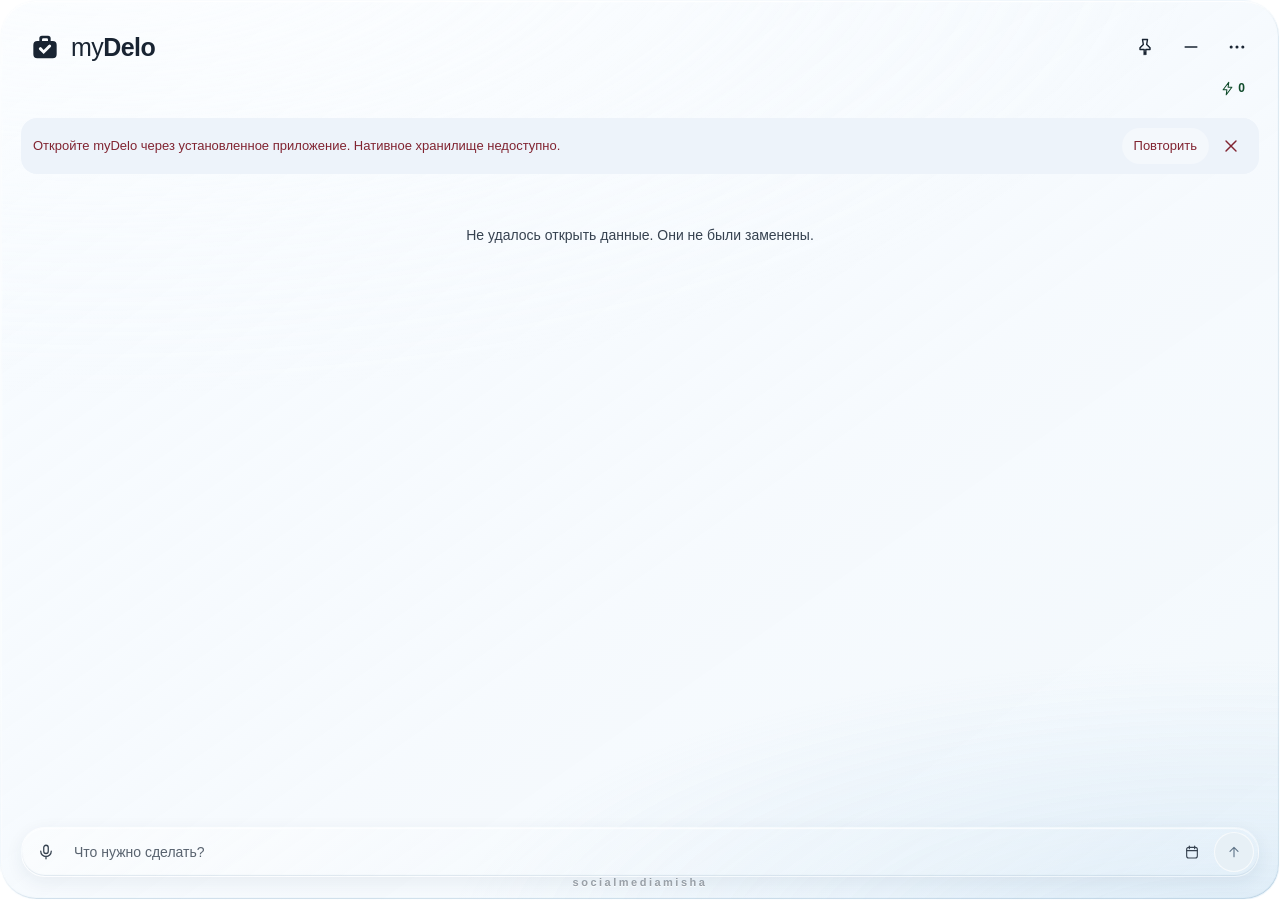
==== commit ff0dd1ec: "Rename visible product name to myDelo (S05); keep technical identifiers Co-Authored-By: Claude Sonne" ====
--- a/app/ui/index.html
+++ b/app/ui/index.html
@@ -1,5 +1,5 @@
 <!doctype html>
-<html lang="ru"><head><meta charset="utf-8"><meta name="viewport" content="width=device-width,initial-scale=1"><meta http-equiv="Content-Security-Policy" content="default-src 'self'; script-src 'self'; style-src 'self' 'unsafe-inline'; img-src 'self' data:; connect-src 'none'; object-src 'none'"><title>Delo</title><link rel="stylesheet" href="base.css"><link rel="stylesheet" href="task-controls.css"><link rel="stylesheet" href="app.css"></head><body>
+<html lang="ru"><head><meta charset="utf-8"><meta name="viewport" content="width=device-width,initial-scale=1"><meta http-equiv="Content-Security-Policy" content="default-src 'self'; script-src 'self'; style-src 'self' 'unsafe-inline'; img-src 'self' data:; connect-src 'none'; object-src 'none'"><title>myDelo</title><link rel="stylesheet" href="base.css"><link rel="stylesheet" href="task-controls.css"><link rel="stylesheet" href="app.css"></head><body>
 <svg class="symbols" xmlns="http://www.w3.org/2000/svg" aria-hidden="true"><defs>
 <symbol id="i-pin" viewBox="0 0 24 24"><path d="m9 3 6 0-1 6 4 4v2h-5v6l-1-2-1 2v-6H6v-2l4-4z"/></symbol><symbol id="i-unpin" viewBox="0 0 24 24"><path d="m9 3 6 0-1 6 4 4v2h-5v6l-1-2-1 2v-6H6v-2l4-4z"/><path d="M3.5 3.5l17 17"/></symbol>
 <symbol id="i-plus" viewBox="0 0 24 24"><path d="M12 5v14M5 12h14"/></symbol>
@@ -20,8 +20,8 @@
 <symbol id="i-mark" viewBox="0 0 96 96"><path fill="currentColor" stroke="none" fill-rule="evenodd" d="M31 30V22q0-8 8-8h18q8 0 8 8v8h6q12 0 12 12v28q0 12-12 12H25q-12 0-12-12V42q0-12 12-12zm8 0v-4q0-4 4-4h10q4 0 4 4v4zm-8.18 26.18L44 69.36l21.18-21.18a4.5 4.5 0 0 0-6.36-6.36L44 56.64l-6.82-6.82a4.5 4.5 0 0 0-6.36 6.36z"/></symbol>
 </defs></svg>
 
-<main class="widget" id="widget" aria-label="Delo"><span class="quick-drag-zone quick-drag-top" data-label="moveQuick"></span><span class="quick-drag-zone quick-drag-right" data-label="moveQuick"></span><span class="quick-drag-zone quick-drag-bottom" data-label="moveQuick"></span><span class="quick-drag-zone quick-drag-left" data-label="moveQuick"></span>
-<header class="widget-head" id="drag-handle"><h1><span class="lockup"><svg class="mark" aria-hidden="true"><use href="#i-mark"/></svg><b>Delo</b></span></h1><div class="head-actions"><button class="round" id="pin" data-label="pin" aria-pressed="false"><svg><use href="#i-pin"/></svg></button><button class="round" id="hide-widget" data-label="hide"><svg><use href="#i-minimize"/></svg></button><button class="round" id="settings-open" data-label="appMenu" aria-haspopup="menu" aria-expanded="false"><svg><use href="#i-more"/></svg></button></div></header>
+<main class="widget" id="widget" aria-label="myDelo"><span class="quick-drag-zone quick-drag-top" data-label="moveQuick"></span><span class="quick-drag-zone quick-drag-right" data-label="moveQuick"></span><span class="quick-drag-zone quick-drag-bottom" data-label="moveQuick"></span><span class="quick-drag-zone quick-drag-left" data-label="moveQuick"></span>
+<header class="widget-head" id="drag-handle"><h1><span class="lockup"><svg class="mark" aria-hidden="true"><use href="#i-mark"/></svg><b><span class="my">my</span>Delo</b></span></h1><div class="head-actions"><button class="round" id="pin" data-label="pin" aria-pressed="false"><svg><use href="#i-pin"/></svg></button><button class="round" id="hide-widget" data-label="hide"><svg><use href="#i-minimize"/></svg></button><button class="round" id="settings-open" data-label="appMenu" aria-haspopup="menu" aria-expanded="false"><svg><use href="#i-more"/></svg></button></div></header>
 <div class="subhead"><span id="today"></span><button class="reputation" id="reputation" data-label="reputation"><svg><use href="#i-bolt"/></svg><span id="score">0</span></button></div>
 <div class="error" id="error" role="alert" hidden><span id="error-text"></span><button id="retry" data-text="retry"></button><button id="restore-backup" data-text="restoreBackup" hidden></button><button id="error-close" class="round" data-label="close"><svg><use href="#i-close"/></svg></button></div>
 <div class="task-scroll" id="task-scroll"><p class="empty" id="empty" data-text="loading"></p></div>
@@ -31,7 +31,7 @@
 <div class="engraving" aria-hidden="true">socialmediamisha</div>
 </main>
 <dialog id="editor" aria-labelledby="editor-title"><form id="editor-form" class="capture-surface"><div class="capture-head"><h2 id="editor-title"></h2><button class="round" type="button" data-close data-label="close"><svg><use href="#i-close"/></svg></button></div><label class="sr-only" for="editor-input" data-text="taskTitle"></label><textarea id="editor-input" rows="2" maxlength="4000" required data-placeholder="placeholder"></textarea><div class="date-editor"><label for="due-input" data-text="date"></label><input id="due-input" type="date" min="1900-01-01" max="9999-12-31"><label for="time-input"><span data-text="timeShort"></span><span data-text="optional"></span></label><input id="time-input" type="time"><div class="date-presets"><button type="button" data-days="0" data-text="today"></button><button type="button" data-days="1" data-text="tomorrow"></button><button type="button" id="clear-date" data-text="noDate"></button></div><p id="zone-hint"></p></div><p class="error editor-error" id="editor-error" role="alert" hidden></p><div class="capture-foot"><span class="editor-shortcuts"><span data-text="enterSaveHint"></span><span data-text="enterNewlineHint"></span></span><button class="save" id="editor-save" data-text="save"></button></div></form></dialog>
-<div id="app-menu" popover="manual" role="menu" data-label="actions"><button role="menuitem" type="button" id="open-archive"><svg aria-hidden="true"><use href="#i-archive"/></svg><span data-text="archive"></span></button><button role="menuitem" type="button" id="open-trash"><svg aria-hidden="true"><use href="#i-trash"/></svg><span data-text="trash"></span></button><button role="menuitem" type="button" id="open-time"><svg aria-hidden="true"><use href="#i-timer"/></svg><span data-text="timeSheet"></span></button><button role="menuitem" type="button" id="open-settings"><svg aria-hidden="true"><use href="#i-settings"/></svg><span data-text="settings"></span></button></div><div id="task-menu" popover="manual" role="menu" data-label="actions"><button role="menuitem" data-action="edit"><svg aria-hidden="true"><use href="#i-edit"/></svg><span data-text="edit"></span></button><button role="menuitem" data-action="date"><svg aria-hidden="true"><use href="#i-calendar"/></svg><span data-text="date"></span></button><button role="menuitem" data-action="work"><svg aria-hidden="true"><use href="#i-play"/></svg><span data-text="work"></span></button><button role="menuitem" data-action="pin" id="menu-pin"><svg aria-hidden="true"><use href="#i-pin"/></svg><span data-text="pinTask"></span></button><button role="menuitem" data-action="archive"><svg aria-hidden="true"><use href="#i-archive"/></svg><span data-text="archiveTask"></span></button></div>
+<div id="app-menu" popover="manual" role="menu" data-label="actions"><button role="menuitem" type="button" id="open-archive"><svg aria-hidden="true"><use href="#i-archive"/></svg><span data-text="archive"></span></button><button role="menuitem" type="button" id="open-trash"><svg aria-hidden="true"><use href="#i-trash"/></svg><span data-text="trash"></span></button><button role="menuitem" type="button" id="open-time"><svg aria-hidden="true"><use href="#i-timer"/></svg><span data-text="timeSheet"></span></button><button role="menuitem" type="button" id="open-settings"><svg aria-hidden="true"><use href="#i-settings"/></svg><span data-text="settings"></span></button></div><div id="task-menu" popover="manual" role="menu" data-label="actions"><button role="menuitem" data-action="edit"><svg aria-hidden="true"><use href="#i-edit"/></svg><span data-text="edit"></span></button><button role="menuitem" data-action="date"><svg aria-hidden="true"><use href="#i-calendar"/></svg><span data-text="date"></span></button><button role="menuitem" data-action="work"><svg aria-hidden="true"><use href="#i-play"/></svg><span data-text="work"></span></button><button role="menuitem" data-action="pin" id="menu-pin"><svg aria-hidden="true"><use href="#i-pin"/></svg><span data-text="pinTask"></span></button><button role="menuitem" data-action="resetTime"><svg aria-hidden="true"><use href="#i-timer"/></svg><span data-text="resetTimeMenu"></span></button><button role="menuitem" data-action="archive"><svg aria-hidden="true"><use href="#i-archive"/></svg><span data-text="archiveTask"></span></button></div>
 <dialog id="settings" aria-labelledby="settings-title"><form class="trash-surface" id="settings-form"><div class="capture-head"><h2 id="settings-title" data-text="settings"></h2><button type="button" class="round" data-close data-label="close"><svg><use href="#i-close"/></svg></button></div><div class="settings-fields">
 <label><span data-text="language"></span><span class="select-shell"><select name="language"><option value="ru">Русский</option><option value="uk">Українська</option><option value="en">English</option></select><svg class="select-chevron" aria-hidden="true"><use href="#i-chevron"/></svg></span></label>
 <label><span data-text="theme"></span><span class="select-shell"><select name="theme"><option value="system" data-text="system"></option><option value="light" data-text="light"></option><option value="dark" data-text="dark"></option></select><svg class="select-chevron" aria-hidden="true"><use href="#i-chevron"/></svg></span></label>
@@ -46,4 +46,5 @@
 <dialog id="history" aria-labelledby="history-title"><div class="trash-surface"><div class="capture-head"><h2 id="history-title" data-text="reputation"></h2><button class="round" data-close data-label="close"><svg><use href="#i-close"/></svg></button></div><dl class="reputation-rules"><div><dt data-text="repOnTime"></dt><dd class="gain">+5</dd></div><div><dt data-text="repLate"></dt><dd class="gain">+2</dd></div><div><dt data-text="repOverdue"></dt><dd class="loss">&minus;2</dd></div><div><dt data-text="repOverdueWeek"></dt><dd class="loss">&minus;1</dd></div><div><dt data-text="repUndo"></dt><dd class="neutral" data-text="repUndoValue"></dd></div></dl><div id="history-list"></div></div></dialog>
 <dialog id="time-sheet" aria-labelledby="time-title"><div class="trash-surface"><div class="capture-head"><h2 id="time-title" data-text="timeSheet"></h2><button class="round" data-close data-label="close"><svg><use href="#i-close"/></svg></button></div><div class="time-totals"><div class="time-total"><span data-text="today"></span><b id="time-today"></b></div><div class="time-total"><span data-text="week"></span><b id="time-week"></b></div></div><div id="time-list"></div><p class="trash-note" id="time-before" hidden></p></div></dialog>
 <dialog id="confirmation" aria-labelledby="confirmation-title"><div class="trash-surface confirm-surface"><div class="capture-head"><h2 id="confirmation-title" data-text="confirmAction"></h2><button class="round" type="button" id="confirmation-close" data-label="close"><svg><use href="#i-close"/></svg></button></div><p id="confirmation-message"></p><div class="confirm-actions"><button type="button" id="confirmation-cancel" data-text="cancel"></button><button type="button" id="confirmation-accept"></button></div></div></dialog>
+<dialog id="update-prompt" aria-labelledby="update-prompt-title" aria-describedby="update-prompt-message"><div class="trash-surface confirm-surface"><div class="capture-head"><h2 id="update-prompt-title" data-text="updatePromptTitle"></h2><button class="round" type="button" data-close data-label="close"><svg><use href="#i-close"/></svg></button></div><p id="update-prompt-message" role="status" aria-live="polite"></p><progress id="update-prompt-progress" class="update-progress" max="100" value="0" hidden></progress><div class="confirm-actions"><button type="button" id="update-prompt-later" data-text="updateLater" autofocus></button><button type="button" id="update-prompt-install" data-text="updateInstall"></button></div></div></dialog>
 <script type="module" src="app.mjs"></script></body></html>
--- a/app/ui/task-controls.css
+++ b/app/ui/task-controls.css
@@ -38,6 +38,7 @@
 .stop-work svg{width:16px;height:16px;fill:currentColor;stroke-width:0}.stop-work:hover{background:#a9771824}
 /* П16: the strip's glyphs are filled, but pause is drawn as two lines with no area to fill; without its own stroke it disappears. */
 .stop-work use[href="#i-pause"]{stroke-width:3}
+#task-menu [data-action="resetTime"]{color:var(--danger)}
 .task-group h3.upcoming-label{color:var(--muted)}.task-group h3.done-label{color:var(--success)}
 #app-menu,#task-menu{position:fixed;inset:auto;margin:0;width:256px;max-width:calc(100vw - 16px);padding:6px;border:1px solid #ffffff8a;border-radius:22px;background:var(--menu-surface);color:var(--ink);backdrop-filter:blur(20px) saturate(1.3);box-shadow:0 12px 35px #14264038,inset 0 1px 1px #fff7}
 #app-menu:popover-open,#task-menu:popover-open{animation:menu-in 180ms cubic-bezier(.2,.8,.2,1)}
--- a/app/ui/app.css
+++ b/app/ui/app.css
@@ -1,6 +1,10 @@
 /* The native D3D layer supplies desktop optics. WebView contains sharp controls only. */
 :root{background:transparent;color-scheme:light}html,body{width:100%;height:100%;overflow:hidden;background:transparent}body.dark{color-scheme:dark}.widget{position:relative;inset:auto;transform:none;margin:0;width:100%;height:100%;max-width:none;border:0;border-radius:36px;background:transparent;box-shadow:none;padding:24px 20px 22px;overflow:hidden}body.dark .widget{background:transparent}.widget-head{touch-action:none;user-select:none}.widget-head h1{margin:0;font-size:25px;display:flex;align-items:center;min-height:44px}.reputation{background:none;min-height:32px;border-radius:16px;padding:4px 6px}.subhead{margin-bottom:14px}.task-title{font-size:15px}.task-group h2{font-size:12px;margin:10px 5px 4px;font-weight:650;color:var(--muted)}.task-group h2.late-label{color:var(--danger)}.task-group h2.done-label{color:var(--success)}.task-group h2 span{font-weight:400;margin-left:6px}.task-group:not(:has(.task)){display:none}.task-title:focus-visible,.deadline:focus-visible{outline-offset:0}.late .task-title{color:var(--ink)}.in-work .task-title{color:var(--work)}.done .task-title{color:var(--success)}.empty{font-size:14px;line-height:1.6;color:var(--muted);padding:36px 16px;text-align:center}.deadline{min-height:28px}.task-scroll{overscroll-behavior:contain}.error{display:flex;align-items:center;gap:6px;flex-wrap:wrap;padding:10px 12px;border-radius:16px;background:var(--popover);color:var(--danger);font-size:13px;line-height:1.45;flex-shrink:0;max-height:32vh;overflow:auto}.error>span{flex:1;min-width:120px}.error button:not(.round){min-height:36px;padding:4px 12px;border-radius:18px;background:var(--small-surface)}.error .round{width:32px;height:32px}.inline-entry textarea{font-size:14px}.status{pointer-events:none}dialog{width:calc(100% - 24px);max-height:calc(100% - 24px);overflow:auto;border-radius:28px;overscroll-behavior:contain}dialog::backdrop{background:#172c436b;backdrop-filter:none}.capture-surface,.trash-surface{padding:14px 18px 18px;border-radius:28px;background:var(--menu-surface);backdrop-filter:none}.capture-head{gap:8px}.capture-head h2{font-size:18px;margin:0;color:var(--ink)}#editor-input{display:block;width:100%;min-height:90px;max-height:28vh;margin:10px 0;padding:10px 2px;font-size:19px;line-height:1.45;border:0;border-bottom:1px solid var(--line);background:transparent;resize:none;overflow:auto}textarea:focus-visible,input:focus-visible,select:focus-visible{outline:3px solid var(--focus);outline-offset:2px}#time-input{width:100%;min-width:0;min-height:44px;padding:8px 10px;border:1px solid var(--line);border-radius:13px;background:var(--small-surface)}#due-input{color-scheme:inherit;border-color:var(--line)}.date-editor{gap:8px}.date-presets{flex-wrap:wrap}.date-presets button{flex:1;padding:0 10px}.capture-foot{gap:8px;align-items:center}.capture-foot>span{max-width:65%;font-size:11px;line-height:1.5}.capture-foot button:not(.save){min-height:44px;padding:0 14px;border-radius:22px;background:var(--small-surface)}#zone-hint{grid-column:1/-1;font-size:11px;color:var(--muted);margin:0;overflow-wrap:anywhere}.settings-fields{display:grid;gap:14px;padding-top:14px}.settings-fields label{display:grid;gap:6px;font-size:13px;line-height:1.4}.settings-fields .check{display:flex;align-items:center;gap:10px;min-height:32px}.check input{width:18px;height:18px;accent-color:var(--focus)}.settings-fields select,.settings-fields input:not([type=checkbox]){min-width:0;width:100%;height:44px;border:1px solid var(--line);border-radius:12px;padding:0 10px;background:var(--popover);color:var(--ink)}.settings-links{display:flex;gap:8px;margin-top:18px}.settings-links button{flex:1;min-height:44px;border-radius:18px;background:var(--small-surface)}#task-menu{max-height:calc(100vh - 16px);overflow:auto;z-index:10}#task-menu:popover-open{display:block}#collection-list,#history-list{max-height:none}.collection-row{padding:12px 0;border-top:1px solid var(--line);display:grid;grid-template-columns:minmax(0,1fr) auto;gap:8px;align-items:center}.collection-copy{min-width:0;white-space:pre-wrap;overflow-wrap:anywhere;font-size:14px}.collection-copy small{display:block;color:var(--muted);font-size:12px;margin-top:5px}.collection-row button{min-height:44px;border-radius:18px;padding:0 12px;background:var(--small-surface);color:var(--focus)}.history-row{font-size:13px;line-height:1.5;padding:10px 0;border-top:1px solid var(--line)}.history-row strong{float:right}.quick .widget{padding:8px;border-radius:32px;justify-content:stretch}.quick .inline-entry{flex:1 1 auto}.quick .widget-head,.quick .subhead,.quick .task-scroll,.quick .undo-bar,.quick #new-with-date{display:none!important}.quick .inline-entry{margin:0}.quick .inline-entry textarea{font-size:20px;max-height:64px}.quick .inline-entry:focus-within{outline:0}.quick .error{margin-bottom:8px}.undo-bar{min-height:56px}.undo-countdown{align-self:center}.save{flex-shrink:0}.task.entering{animation:row-in 220ms ease-out}@keyframes row-in{from{opacity:0;transform:translateY(6px)}to{opacity:1;transform:none}}@media(max-width:330px){.widget{padding:16px 10px}.task{grid-template-columns:36px minmax(0,1fr) 72px}.task-actions .timer,.task-more{width:36px}.complete{width:36px}.task-title{font-size:14px}.lockup b{font-size:23px}.date-presets button{font-size:11px}.capture-surface,.trash-surface{padding:12px}.capture-foot>span{max-width:56%}}@media(max-height:380px){.widget{padding-top:12px;padding-bottom:12px}.subhead{margin-bottom:4px}.inline-entry{margin-top:6px}.task-group h2{margin-top:4px}.undo-bar{margin-top:4px}}@media(prefers-reduced-motion:reduce){.task.entering{animation:none}}.reduced .task.entering{animation:none}
 
+
+/* A modal backdrop covers the viewport, including the pane's transparent corners. */
+dialog::backdrop{border-radius:36px}
+.quick dialog::backdrop{border-radius:999px}
 
 /* Editor: keep the primary action on screen. The dialog scrolled as a whole, which
    pushed "Сохранить" past the bottom of a 408px widget window — measured 397..441
@@ -205,6 +209,12 @@
 #confirmation-accept{color:var(--danger);background:color-mix(in srgb,var(--danger) 10%,var(--small-surface));font-weight:620}
 /* An explanation, not a warning: the same sheet without the red of a destructive confirmation. */
 #confirmation.calm #confirmation-accept{color:var(--focus);background:color-mix(in srgb,var(--focus) 12%,var(--small-surface))}
+#update-prompt[open]{display:flex;overflow:hidden}
+#update-prompt .confirm-surface{max-height:calc(100vh - 24px)}
+#update-prompt-message{margin:18px 0 22px;color:var(--ink);font-size:14px;line-height:1.55;min-height:0;overflow:auto;overflow-wrap:anywhere}
+#update-prompt .capture-head,#update-prompt .confirm-actions{flex-shrink:0}
+#update-prompt .confirm-actions{flex-wrap:wrap}
+#update-prompt-install{color:var(--focus);background:color-mix(in srgb,var(--focus) 12%,var(--small-surface));font-weight:620}
 .shortcut-recorder.recording{border-color:color-mix(in srgb,var(--focus) 72%,transparent);box-shadow:inset 0 0 0 1px color-mix(in srgb,var(--focus) 48%,transparent),0 0 0 3px color-mix(in srgb,var(--focus) 10%,transparent)}
 
 /* Actions get their own row before they can squeeze an archived title to zero. */
@@ -473,3 +483,4 @@
 .link-button[hidden]{display:none}
 .update-progress{flex-basis:100%;width:100%;height:4px;accent-color:var(--focus)}
 .update-progress[hidden]{display:none}
+.lockup b .my{font-weight:430}
